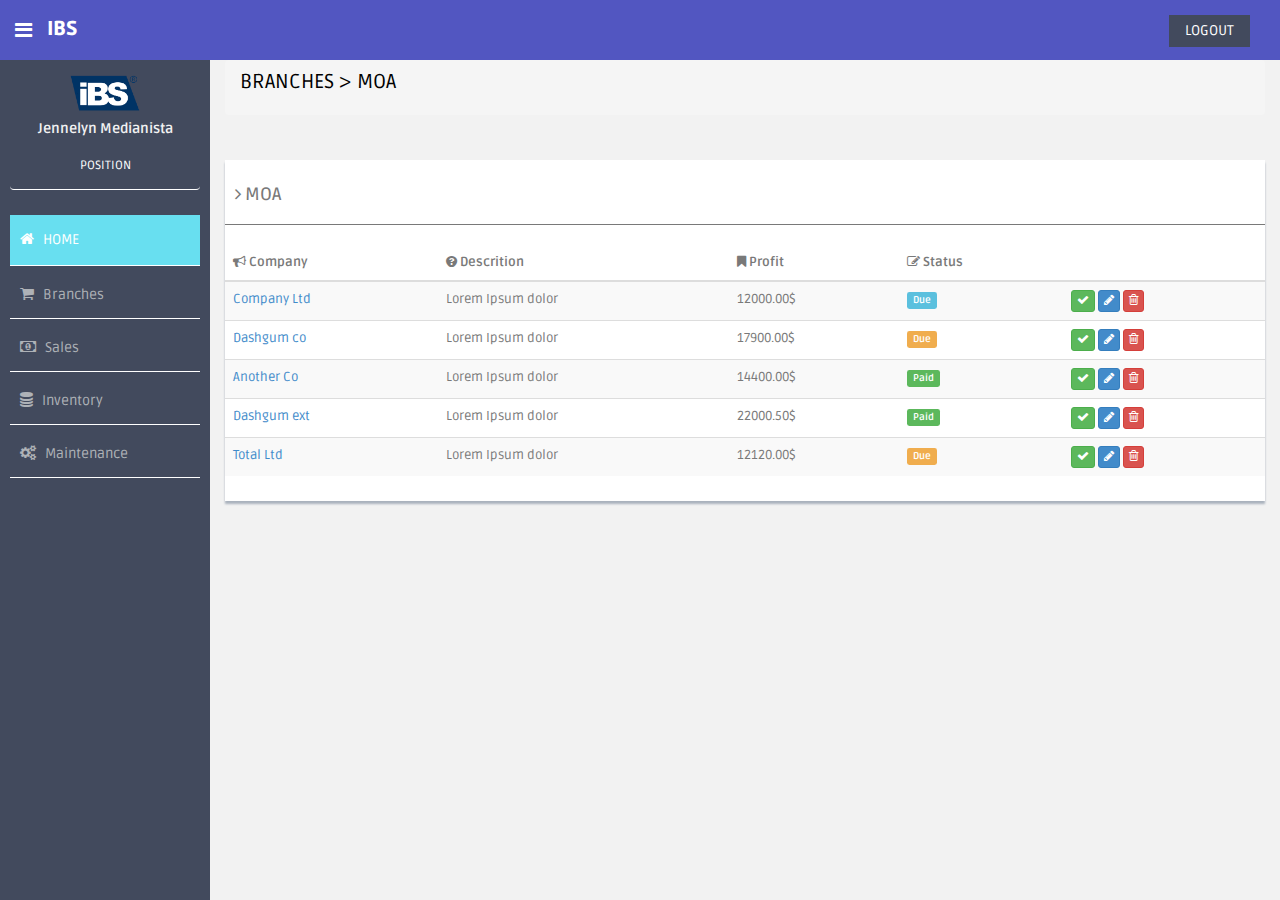
==== dashboard2/basic_table.html @ f33782b1 "branch" ====
<!DOCTYPE html>
<html lang="en">
  <head>
    <meta charset="utf-8">
    <meta name="viewport" content="width=device-width, initial-scale=1.0">
    <meta name="description" content="">
    <meta name="author" content="Dashboard">
    <meta name="keyword" content="Dashboard, Bootstrap, Admin, Template, Theme, Responsive, Fluid, Retina">

    <title>IBS</title>

    <!-- Bootstrap core CSS -->
    <link href="assets/css/bootstrap.css" rel="stylesheet">
    <!--external css-->
    <link href="assets/font-awesome/css/font-awesome.css" rel="stylesheet" />
        
    <!-- Custom styles for this template -->
    <link href="assets/css/style.css" rel="stylesheet">
    <link href="assets/css/style-responsive.css" rel="stylesheet">

    <!-- HTML5 shim and Respond.js IE8 support of HTML5 elements and media queries -->
    <!--[if lt IE 9]>
      <script src="https://oss.maxcdn.com/libs/html5shiv/3.7.0/html5shiv.js"></script>
      <script src="https://oss.maxcdn.com/libs/respond.js/1.4.2/respond.min.js"></script>
    <![endif]-->
  </head>

  <body>

  <section id="container" >
      <!-- **********************************************************************************************************************************************************
      TOP BAR CONTENT & NOTIFICATIONS
      *********************************************************************************************************************************************************** -->
      <!--header start-->
      <header class="header black-bg">
              <div class="sidebar-toggle-box">
                  <div class="fa fa-bars tooltips" data-placement="right" data-original-title="Navigation"></div>
              </div>
            <!--logo start-->
            <a href="index.html" class="logo"><b>IBS</b></a>
            <!--logo end-->
            <div class="top-menu">
              <ul class="nav pull-right top-menu">
                    <!--<li class="position"><p>POSITION</p></li> -->
                    <li><a class="logout" href="login.html">Logout</a></li>
              </ul>
            </div>
        </header>
      <!--header end-->
      
      <!-- **********************************************************************************************************************************************************
      MAIN SIDEBAR MENU
      *********************************************************************************************************************************************************** -->
      <!--sidebar start-->
     <aside>
          <div id="sidebar"  class="nav-collapse ">
              <!-- sidebar menu start-->
              <ul class="sidebar-menu" id="nav-accordion">
                  
                  <p class="centered"><a href="profile.html"><img src="assets/img/ui-ibs.png" width="70"></a></p>
                  <h5 class="centered">Jennelyn Medianista</h5>
                  <li class="position"><p>POSITION</p></li>
                  <li class="mt">
                      <a class="active" href="index.html" data-toggle="tooltip" title="Home" data-placement = "top"> 
                      <i class="fa fa-home"></i>
                          <span>HOME</span>
                      </a>
                  </li>
                    
                  <li class="sub-menu">
                      <a href="javascript:;" data-toggle="tooltip" title="See all your branches" data-placement = "top">
                          <i class="fa fa-shopping-cart"></i>
                          <span>Branches</span>
                      </a>
                      <ul class="sub">
                          <li><a  href="basic_table.html">MOA</a></li>
                          <li><a  href="#">MEGAMALL</a></li>
                          <li><a  href="#">GREEN BELT</a></li>
                      </ul>
                  </li>

                  <li class="sub-menu">
                      <a href="javascript:;" data-toggle="tooltip" title="Monitor your income" data-placement = "top">
                          <i class="fa fa-money"></i>
                          <span>Sales</span>
                      </a>
                      <ul class="sub">
                          <li><a  href="#">Monthly</a></li>
                          <li><a  href="#">Yearly</a></li>
                          <!--<li><a  href="#">Todo List</a></li> -->
                      </ul>
                  </li>
                  <li class="sub-menu">
                      <a href="javascript:;" data-toggle="tooltip" title="Monitor your stocks" data-placement = "top">
                          <i class="fa fa-database"></i>
                          <span>Inventory</span>
                      </a>
                      
                  </li>
                  <li class="sub-menu">
                      <a href="javascript:;" data-toggle="tooltip" title="Modify your account" data-placement = "top">
                          <i class="fa fa-cogs"></i>
                          <span>Maintenance</span>
                      </a>
                      <ul class="sub">
                          <li><a  href="#">User</a></li>
                      </ul>
                  </li> 
                  <!--<li class="sub-menu">
                      <a href="javascript:;" >
                          <i class="fa fa-th"></i>
                          <span>Data Tables</span>
                      </a>
                      <ul class="sub">
                          <li><a  href="basic_table.html">Basic Table</a></li>
                          <li><a  href="responsive_table.html">Responsive Table</a></li>
                      </ul>
                  </li>
                  <li class="sub-menu">
                      <a href="javascript:;" >
                          <i class=" fa fa-bar-chart-o"></i>
                          <span>Charts</span>
                      </a>
                      <ul class="sub">
                          <li><a  href="morris.html">Morris</a></li>
                          <li><a  href="chartjs.html">Chartjs</a></li>
                      </ul>
                  </li>-->

              </ul>
              <!-- sidebar menu end-->
          </div>
      </aside>
      <!--sidebar end-->
      
      <!-- **********************************************************************************************************************************************************
      MAIN CONTENT
      *********************************************************************************************************************************************************** -->
      <!--main content start-->
      <section id="main-content">
          <section class="wrapper">
          <div class="breadcrumb"> 
            <!--<h3><i class="fa fa-angle-right"></i> Branch<sub>MOA</sub> </h3>-->
             <p class="title">BRANCHES >  MOA</p>
          </div>
          	
				<div class="row">
				
	                  <!--<div class="col-md-12">
	                  	  <div class="content-panel">
	                  	  	  <h4><i class="fa fa-angle-right"></i> Basic Table</h4>
	                  	  	  <hr>
		                      <table class="table">
		                          <thead>
		                          <tr>
		                              <th>#</th>
		                              <th>First Name</th>
		                              <th>Last Name</th>
		                              <th>Username</th>
		                          </tr>
		                          </thead>
		                          <tbody>
		                          <tr>
		                              <td>1</td>
		                              <td>Mark</td>
		                              <td>Otto</td>
		                              <td>@mdo</td>
		                          </tr>
		                          <tr>
		                              <td>2</td>
		                              <td>Jacob</td>
		                              <td>Thornton</td>
		                              <td>@fat</td>
		                          </tr>
		                          <tr>
		                              <td>3</td>
		                              <td>Larry</td>
		                              <td>the Bird</td>
		                              <td>@twitter</td>
		                          </tr>
		                          </tbody>
		                      </table>
	                  	  </div>/content-panel 
	                  </div>--><!-- /col-md-12 -->
                  
	                  <!--<div class="col-md-12 mt">
	                  	<div class="content-panel">
	                          <table class="table table-hover">
	                  	  	  <h4><i class="fa fa-angle-right"></i> Hover Table</h4>
	                  	  	  <hr>
	                              <thead>
	                              <tr>
	                                  <th>#</th>
	                                  <th>First Name</th>
	                                  <th>Last Name</th>
	                                  <th>Username</th>
	                              </tr>
	                              </thead>
	                              <tbody>
	                              <tr>
	                                  <td>1</td>
	                                  <td>Mark</td>
	                                  <td>Otto</td>
	                                  <td>@mdo</td>
	                              </tr>
	                              <tr>
	                                  <td>2</td>
	                                  <td>Jacob</td>
	                                  <td>Thornton</td>
	                                  <td>@fat</td>
	                              </tr>
	                              <tr>
	                                  <td>3</td>
	                                  <td>Simon</td>
	                                  <td>Mosa</td>
	                                  <td>@twitter</td>
	                              </tr>
	                              </tbody>
	                          </table>
	                  	  </div>/content-panel 
	                  </div> --><!-- /col-md-12 -->
				</div><!-- row -->

              <div class="row mt">
                  <div class="col-md-12">
                      <div class="content-panel">
                          <table class="table table-striped table-advance table-hover">
	                  	  	  <h4><i class="fa fa-angle-right"></i> MOA</h4>
	                  	  	  <hr>
                              <thead>
                              <tr>
                                  <th><i class="fa fa-bullhorn"></i> Company</th>
                                  <th class="hidden-phone"><i class="fa fa-question-circle"></i> Descrition</th>
                                  <th><i class="fa fa-bookmark"></i> Profit</th>
                                  <th><i class=" fa fa-edit"></i> Status</th>
                                  <th></th>
                              </tr>
                              </thead>
                              <tbody>
                              <tr>
                                  <td><a href="basic_table.html#">Company Ltd</a></td>
                                  <td class="hidden-phone">Lorem Ipsum dolor</td>
                                  <td>12000.00$ </td>
                                  <td><span class="label label-info label-mini">Due</span></td>
                                  <td>
                                      <button class="btn btn-success btn-xs"><i class="fa fa-check"></i></button>
                                      <button class="btn btn-primary btn-xs"><i class="fa fa-pencil"></i></button>
                                      <button class="btn btn-danger btn-xs"><i class="fa fa-trash-o "></i></button>
                                  </td>
                              </tr>
                              <tr>
                                  <td>
                                      <a href="basic_table.html#">
                                          Dashgum co
                                      </a>
                                  </td>
                                  <td class="hidden-phone">Lorem Ipsum dolor</td>
                                  <td>17900.00$ </td>
                                  <td><span class="label label-warning label-mini">Due</span></td>
                                  <td>
                                      <button class="btn btn-success btn-xs"><i class="fa fa-check"></i></button>
                                      <button class="btn btn-primary btn-xs"><i class="fa fa-pencil"></i></button>
                                      <button class="btn btn-danger btn-xs"><i class="fa fa-trash-o "></i></button>
                                  </td>
                              </tr>
                              <tr>
                                  <td>
                                      <a href="basic_table.html#">
                                          Another Co
                                      </a>
                                  </td>
                                  <td class="hidden-phone">Lorem Ipsum dolor</td>
                                  <td>14400.00$ </td>
                                  <td><span class="label label-success label-mini">Paid</span></td>
                                  <td>
                                      <button class="btn btn-success btn-xs"><i class="fa fa-check"></i></button>
                                      <button class="btn btn-primary btn-xs"><i class="fa fa-pencil"></i></button>
                                      <button class="btn btn-danger btn-xs"><i class="fa fa-trash-o "></i></button>
                                  </td>
                              </tr>
                              <tr>
                                  <td>
                                      <a href="basic_table.html#">
                                          Dashgum ext
                                      </a>
                                  </td>
                                  <td class="hidden-phone">Lorem Ipsum dolor</td>
                                  <td>22000.50$ </td>
                                  <td><span class="label label-success label-mini">Paid</span></td>
                                  <td>
                                      <button class="btn btn-success btn-xs"><i class="fa fa-check"></i></button>
                                      <button class="btn btn-primary btn-xs"><i class="fa fa-pencil"></i></button>
                                      <button class="btn btn-danger btn-xs"><i class="fa fa-trash-o "></i></button>
                                  </td>
                              </tr>
                              <tr>
                                  <td><a href="basic_table.html#">Total Ltd</a></td>
                                  <td class="hidden-phone">Lorem Ipsum dolor</td>
                                  <td>12120.00$ </td>
                                  <td><span class="label label-warning label-mini">Due</span></td>
                                  <td>
                                      <button class="btn btn-success btn-xs"><i class="fa fa-check"></i></button>
                                      <button class="btn btn-primary btn-xs"><i class="fa fa-pencil"></i></button>
                                      <button class="btn btn-danger btn-xs"><i class="fa fa-trash-o "></i></button>
                                  </td>
                              </tr>
                              </tbody>
                          </table>
                      </div><!-- /content-panel -->
                  </div><!-- /col-md-12 -->
              </div><!-- /row -->

		</section><! --/wrapper -->
      </section><!-- /MAIN CONTENT -->

      <!--main content end-->
      <!--footer start-->
      <!--footer end-->
  </section>

    <!-- js placed at the end of the document so the pages load faster -->
    <script src="assets/js/jquery.js"></script>
    <script src="assets/js/bootstrap.min.js"></script>
    <script class="include" type="text/javascript" src="assets/js/jquery.dcjqaccordion.2.7.js"></script>
    <script src="assets/js/jquery.scrollTo.min.js"></script>
    <script src="assets/js/jquery.nicescroll.js" type="text/javascript"></script>


    <!--common script for all pages-->
    <script src="assets/js/common-scripts.js"></script>

    <!--script for this page-->
    
  <script>
      //custom select box

      $(function(){
          $('select.styled').customSelect();
      });

  </script>

  </body>
</html>
---- dashboard2/assets/css/style.css ----
/* Import fonts */
@import url(http://fonts.googleapis.com/css?family=Ruda:400,700,900);

/* BASIC THEME CONFIGURATION */
body {
    color: #797979;
	background: #f2f2f2;
    font-family: 'Ruda', sans-serif;
    padding: 0px !important;
    margin: 0px !important;
    font-size:13px;
}

ul li {
    list-style: none;
}

a, a:hover, a:focus {
    text-decoration: none;
    outline: none;
    /*color: #fff;*/
}
::selection {

    background: #5256C1;
    color: #fff;
}
::-moz-selection {
    background: #5256C1;
    color: #fff;
}

#container {
    width: 100%;
    height: 100%;
}

/* Bootstrap Modifications */
.modal-header {
	background: #5256C1;
}

.modal-title {
	color: white;
}

.modal-body{
    overflow: auto !important; 
    height: 400px;
}
.btn-round {
	border-radius: 20px;
	-webkit-border-radius: 20px;
}

.accordion-heading .accordion-toggle {
	display: block;
	cursor: pointer;
	border-top: 1px solid #F5F5F5;
	padding: 5px 0px;
	line-height: 28.75px;
	text-transform: uppercase;
	color: #1a1a1a;
	background-color: #ffffff;
	outline: none !important;
	text-decoration: none;
}	



/*Theme Backgrounds*/

.bg-theme {
	background-color: #68dff0;
}

.bg-theme02 {
	background-color: #ac92ec;
}

.bg-theme03 {
  background-color: #48cfad;
}

.bg-theme04 {
  background-color: #ed5565;
}
/*Theme Buttons*/

.btn-theme {
  color: #fff;
  background-color: #68dff0;
  border-color: #48bcb4;
}
.btn-theme:hover,
.btn-theme:focus,
.btn-theme:active,
.btn-theme.active,
.open .dropdown-toggle.btn-theme {
  color: #fff;
  background-color: #48bcb4;
  border-color: #48bcb4;
}

.btn-theme02 {
  color: #fff;
  background-color: #ac92ec;
  border-color: #967adc;
}
.btn-theme02:hover,
.btn-theme02:focus,
.btn-theme02:active,
.btn-theme02.active,
.open .dropdown-toggle.btn-theme02 {
  color: #fff;
  background-color: #967adc;
  border-color: #967adc;
}

.btn-theme03 {
  color: #fff;
  background-color: #48cfad;
  border-color: #37bc9b;
}
.btn-theme03:hover,
.btn-theme03:focus,
.btn-theme03:active,
.btn-theme03.active,
.open .dropdown-toggle.btn-theme03 {
  color: #fff;
  background-color: #37bc9b;
  border-color: #37bc9b;
}

.btn-theme04 {
  color: #fff;
  background-color: #ed5565;
  border-color: #da4453;
}
.btn-theme04:hover,
.btn-theme04:focus,
.btn-theme04:active,
.btn-theme04.active,
.open .dropdown-toggle.btn-theme04 {
  color: #fff;
  background-color: #da4453;
  border-color: #da4453;
}

.btn-clear-g {
	color: #48bcb4;
	background: transparent;
	border-color: #48bcb4;
}

.btn-clear-g:hover {
	color: white;
}

hr {
  margin-top: 20px;
  margin-bottom: 20px;
  border: 0;
  border-top: 1px solid #797979;
}



/*Helpers*/

.centered {
	text-align: center;
}

.goleft {
	text-align: left;
}

.goright {
	text-align: right;
}

.mt {
	margin-top: 25px;
}

.mb {
	margin-bottom: 25px;
}

.ml {
	margin-left: 5px;
	}

.no-padding {
	padding: 0 !important;
}

.no-margin {
	margin: 0 !important;
}

/*Exclusive Theme Colors Configuration*/

.label-theme {
	background-color: #68dff0;
}

.bg-theme {
	background-color: #68dff0;
}

ul.top-menu > li > .logout {
	color: #ffffff;
	font-size: 14px;
	border-radius: 0px;
	-webkit-border-radius: 0px;
	border: 1px solid #424A5D !important;
	padding: 5px 15px;
	margin-right: 15px;
	background: #424A5D;
	margin-top: 15px;
    text-transform: uppercase;
}


/*sidebar navigation*/

#sidebar {
    width: 210px;
    height: 100%;
    position: fixed;
    background: #424a5d;
}

#sidebar h5 {
	color: #f2f2f2;
	font-weight: 700;
}

#sidebar ul li {
    position: relative;
    border-bottom: 1px solid #fff;
}

#sidebar .sub-menu > .sub li  {
    padding-left: 32px;
}

#sidebar .sub-menu > .sub li:last-child {
    padding-bottom: 10px;
}

/*LEFT NAVIGATION ICON*/
.dcjq-icon {
    height:17px;
    width:17px;
    display:inline-block;
    background: url("../img/nav-expand.png") no-repeat top;
    border-radius:3px;
    -moz-border-radius:3px;
    -webkit-border-radius:3px;
    position:absolute;
    right:10px;
    top:15px;
}
.active .dcjq-icon {
    background: url("../img/nav-expand.png") no-repeat bottom;
    border-radius:3px;
    -moz-border-radius:3px;
    -webkit-border-radius:3px;
}
/*---*/

.nav-collapse.collapse {
    display: inline;
}

ul.sidebar-menu , ul.sidebar-menu li ul.sub{
    margin: -2px 0 0;
    padding: 0;
}

ul.sidebar-menu {
    margin-top: 75px;
}

#sidebar > ul > li > ul.sub {
    display: none;
}

#sidebar > ul > li.active > ul.sub, #sidebar > ul > li > ul.sub > li > a {
    display: block;
}

ul.sidebar-menu li ul.sub li{
    background: #424a5d;
    margin-bottom: 0;
    margin-left: 0;
    margin-right: 0;
}

ul.sidebar-menu li ul.sub li:last-child{
    border-radius: 0 0 4px 4px;
    -webkit-border-radius: 0 0 4px 4px;
}

ul.sidebar-menu li ul.sub li a {
    font-size: 14px;
    padding: 6px 0;
    line-height: 35px;
    height: 35px;
    -webkit-transition: all 0.3s ease;
    -moz-transition: all 0.3s ease;
    -o-transition: all 0.3s ease;
    -ms-transition: all 0.3s ease;
    transition: all 0.3s ease;
    color: #aeb2b7;
}

ul.sidebar-menu li ul.sub li a:hover {
	color: #fff;
	background: transparent;
}

ul.sidebar-menu li ul.sub li.active a {
    color: #68dff0;
    -webkit-transition: all 0.3s ease;
    -moz-transition: all 0.3s ease;
    -o-transition: all 0.3s ease;
    -ms-transition: all 0.3s ease;
    transition: all 0.3s ease;
    display: block;
}

ul.sidebar-menu li{
    /*line-height: 20px !important;*/
    margin-bottom: 5px;
    margin-left:10px;
    margin-right:10px;
}

ul.sidebar-menu li.sub-menu{
    line-height: 15px;
}

ul.sidebar-menu li a span{
    display: inline-block;
    font-size: 14px;
}

ul.sidebar-menu li a{
    color: #aeb2b7;
    text-decoration: none;
    display: block;
    padding: 15px 0 15px 10px;
    font-size: 12px;
    outline: none;
    -webkit-transition: all 0.3s ease;
    -moz-transition: all 0.3s ease;
    -o-transition: all 0.3s ease;
    -ms-transition: all 0.3s ease;
    transition: all 0.3s ease;
}

ul.sidebar-menu li a.active, ul.sidebar-menu li a:hover, ul.sidebar-menu li a:focus {
    background: #68dff0;
    color: #fff;
    display: block;

    -webkit-transition: all 0.3s ease;
    -moz-transition: all 0.3s ease;
    -o-transition: all 0.3s ease;
    -ms-transition: all 0.3s ease;
    transition: all 0.3s ease;
}


ul.sidebar-menu li a i {
    font-size: 15px;
    padding-right: 6px;
}

ul.sidebar-menu li a:hover i, ul.sidebar-menu li a:focus i {
    color: #fff;
}

ul.sidebar-menu li a.active i {
    color: #fff;
}


.mail-info, .mail-info:hover {
    margin: -3px 6px 0 0;
    font-size: 11px;
}

/* MAIN CONTENT CONFIGURATION */
#main-content {
    margin-left: 210px;
}

.header, .footer {
    min-height: 60px;
    padding: 0 15px;
}

.header {
    position: fixed;
    left: 0;
    right: 0;
    z-index: 1002;
}

.black-bg {
    background: #5256C1;
    border-bottom: 1px solid #5256C1;;
}

.wrapper {
    display: inline-block;
    margin-top: 60px;
    padding-left: 15px;
    padding-right: 15px;
    padding-bottom: 15px;
    padding-top: 0px;
    width: 100%;
}

a.logo {
    font-size: 20px;
    color: #ffffff;
    float: left;
    margin-top: 15px;
    text-transform: uppercase;
}

a.logo b {
    font-weight: 900;
}

a.logo:hover, a.logo:focus {
    text-decoration: none;
    outline: none;
}

a.logo span {
    color: #68dff0;
}


/*notification*/
#top_menu .nav > li, ul.top-menu > li {
    float: left;
}

.notify-row {
    float: left;
    margin-top: 15px;
    margin-left: 92px;
}

.notify-row .notification span.label {
    display: inline-block;
    height: 18px;
    width: 20px;
    padding: 5px;
}

ul.top-menu > li > a {
    color: #666666;
    font-size: 16px;
    border-radius: 4px;
    -webkit-border-radius: 4px;
    border:1px solid #666666 !important;
    padding: 2px 6px;
    margin-right: 15px;
}

/*ul.top-menu > li > a:hover, ul.top-menu > li > a:focus {
    border:1px solid #b6b6b6 !important;
    background-color: transparent !important;
    border-color: #b6b6b6 !important;
    text-decoration: none;
    border-radius: 0px;
    -webkit-border-radius: 0px;
    color: #b6b6b6 !important;
}*/

.notify-row .badge {
    position: absolute;
    right: -10px;
    top: -10px;
    z-index: 100;
}

.dropdown-menu.extended {
    max-width: 300px !important;
    min-width: 160px !important;
    top: 42px;
    width: 235px !important;
    padding: 0;
    box-shadow: 0 2px 5px rgba(0, 0, 0, 0.176) !important;
    border: none !important;
    border-radius: 4px;
    -webkit-border-radius: 4px;
}

@media screen and (-webkit-min-device-pixel-ratio:0) {
    /* Safari and Chrome */
    .dropdown-menu.extended  {
        box-shadow: 0 2px 8px rgba(0, 0, 0, 0.176) !important;
    };
    }

.dropdown-menu.extended li p {
    background-color: #F1F2F7;
    color: #666666;
    margin: 0;
    padding: 10px;
    border-radius: 4px 4px 0px 0px;
    -webkit-border-radius: 4px 4px 0px 0px;
}

.dropdown-menu.extended li p.green {
    background-color: #68dff0;
    color: #fff;
}

.dropdown-menu.extended li p.yellow {
    background-color: #fcb322;
    color: #fff;
}

.dropdown-menu.extended li a {
    border-bottom: 1px solid #EBEBEB !important;
    font-size: 12px;
    list-style: none;
}

.dropdown-menu.extended li a {
    padding: 15px 10px !important;
    width: 100%;
    display: inline-block;
}

.dropdown-menu.extended li a:hover {
    background-color: #F7F8F9 !important;
    color: #2E2E2E;
}

.dropdown-menu.tasks-bar .task-info .desc {
    font-size: 13px;
    font-weight: normal;
}

.dropdown-menu.tasks-bar .task-info .percent {
    display: inline-block;
    float: right;
    font-size: 13px;
    font-weight: 600;
    padding-left: 10px;
    margin-top: -4px;
}

.dropdown-menu.extended .progress {
    margin-bottom: 0 !important;
    height: 10px;
}

.dropdown-menu.inbox li a .photo img {
    border-radius: 2px 2px 2px 2px;
    float: left;
    height: 40px;
    margin-right: 4px;
    width: 40px;
}

.dropdown-menu.inbox li a .subject {
    display: block;
}

.dropdown-menu.inbox li a .subject .from {
    font-size: 12px;
    font-weight: 600;
}

.dropdown-menu.inbox li a .subject .time {
    font-size: 11px;
    font-style: italic;
    font-weight: bold;
    position: absolute;
    right: 5px;
}

.dropdown-menu.inbox li a .message {
    display: block !important;
    font-size: 11px;
}

.top-nav  {
    margin-top: 7px;
}

.top-nav ul.top-menu > li .dropdown-menu.logout {
    width: 268px !important;

}

.top-nav li.dropdown .dropdown-menu {
    float: right;
    right: 0;
    left: auto;
}

.dropdown-menu.extended.logout > li {
    float: left;
    text-align: center;
    width: 33.3%;
}

.dropdown-menu.extended.logout > li:last-child {
    float: left;
    text-align: center;
    width: 100%;
    background: #a9d96c;
    border-radius: 0 0 3px 3px;
}

.dropdown-menu.extended.logout > li:last-child > a, .dropdown-menu.extended.logout > li:last-child > a:hover {
    color: #fff;
    border-bottom: none !important;
    text-transform: uppercase;
}

.dropdown-menu.extended.logout > li:last-child > a:hover > i{
    color: #fff;
}

.dropdown-menu.extended.logout > li > a {
    color: #a4abbb;
    border-bottom: none !important;
}

.full-width .dropdown-menu.extended.logout > li > a:hover {
    background: none !important;
    color: #50c8ea !important;
}

.dropdown-menu.extended.logout > li > a:hover {
    background: none !important;
}

.dropdown-menu.extended.logout > li > a:hover i {
    color: #50c8ea;
}

.dropdown-menu.extended.logout > li > a i {
    font-size: 17px;
}

.dropdown-menu.extended.logout > li > a > i {
    display: block;
}

.top-nav ul.top-menu > li > a {
    border: 1px solid #eeeeee;
    border-radius: 4px;
    -webkit-border-radius: 4px;
    padding: 6px;
    background: none;
    margin-right: 0;
}
.top-nav ul.top-menu > li {
    margin-left: 10px;
}

.top-nav ul.top-menu > li > a:hover, .top-nav ul.top-menu > li > a:focus {
    border:1px solid #F1F2F7;
    background: #F1F2F7;

}

.top-nav .dropdown-menu.extended.logout {
    top: 50px;
}

.top-nav .nav .caret {
    border-bottom-color: #A4AABA;
    border-top-color: #A4AABA;
}
.top-nav ul.top-menu > li > a:hover .caret {
    border-bottom-color: #000;
    border-top-color: #000;
}

.log-arrow-up {
    background: url("../img/arrow-up.png") no-repeat;
    width: 20px;
    height: 11px;
    position: absolute;
    right: 20px;
    top: -10px;
}

/*----*/

.notify-arrow {
    border-style: solid;
    border-width: 0 9px 9px;
    height: 0;
    margin-top: 0;
    opacity: 0;
    position: absolute;
    left: 7px;
    top: -18px;
    transition: all 0.25s ease 0s;
    width: 0;
    z-index: 10;
    margin-top: 10px;
    opacity: 1;
}

.notify-arrow-yellow {
    border-color: transparent transparent #FCB322;
    border-bottom-color: #FCB322 !important;
    border-top-color: #FCB322 !important;
}
.notify-arrow-green {
    border-color: transparent transparent #68dff0;
    border-bottom-color: #68dff0 !important;
    border-top-color: #68dff0 !important;
}



/*--sidebar toggle---*/

.sidebar-toggle-box {
    float: left;
    padding-right: 15px;
    margin-top: 20px;
}

.sidebar-toggle-box .fa-bars {
    cursor: pointer;
    display: inline-block;
    font-size: 20px;
    color: white;
}


.sidebar-closed > #sidebar > ul {
    display: none;
}

.sidebar-closed #main-content {
    margin-left: 0px;
}

.sidebar-closed #sidebar {
    margin-left: -180px;
}


/* Dash Side */

.ds {
	background: #ffffff;
	padding-top: 20px;
}

.ds h4 {
	font-size: 14px;
	font-weight: 700;
}

.ds h3 {
	color: #ffffff;
	font-size: 16px;
	padding: 0 10px;
	line-height: 60px;
	height: 60px;
	margin: 0;
	background: #ff865c;
	text-align: center;
}

.ds i {
	font-size: 12px;
	line-height: 16px;
}

.ds .desc {
	border-bottom: 1px solid #eaeaea;
	display: inline-block;
	padding: 15px 0;
	width: 100%;
}

.ds .desc:hover {
	background: #f2f2f2;
}

.ds .thumb {
	width: 30px;
	margin: 0 10px 0 20px;
	display: block;
	float: left;
}

.ds .details {
	width: 170px;
	float: left;
}

.ds > .desc p {
	font-size: 11px;
}

.ds p > muted {
	font-size: 9px;
	text-transform: uppercase;
	font-style: italic;
	color: #666666
}

.ds a {
	color: #68dff0;
}

/* LINE ICONS CONFIGURATION */

.mtbox {
	margin-top: 80px;
	margin-bottom: 40px;
}

.box1 {
	padding: 15px;
	text-align: center;
	color: #989898;
	border-bottom: 1px solid #989898;
}

.box1 span {
	font-size: 50px;

}

.box1 h3 {
	text-align: center;
}


.box0:hover .box1 {
	border-bottom: 1px solid #ffffff;
}

.box0 p {
	text-align: center;
	font-size: 12px;
	color: #f2f2f2;
}

.box0:hover p {
	color: #ff865c;
    text-transform: uppercase;
}

.box0:hover {
	background: #ffffff;
	box-shadow: 0 2px 1px rgba(0, 0, 0, 0.2);
}

/* MAIN CHART CONFIGURATION */
.main-chart {
	padding-top: 20px;
}

.mleft {
}

.border-head h3 {
    margin-top: 20px;
    margin-bottom: 20px;
	margin-left: 15px;	
    padding-bottom: 5px;
    font-weight: normal;
    font-size: 48px;
    display: inline-block;
    width: 100%;
    font-weight: 700;
    color: #989898;
}

.custom-bar-chart {
    height: 290px;
    margin-top: 20px;
    margin-left: 50px;
    position: relative;
    border-bottom: 1px solid #c9cdd7;
}

.custom-bar-chart .bar {
    height: 100%;
    position: relative;
    width: 6%;
    margin: 0px 4%;
    float: left;
    text-align: center;
    z-index: 10;
}

.custom-bar-chart .bar .title {
    position: absolute;
    bottom: -30px;
    width: 100%;
    text-align: center;
    font-size: 11px;
}

.custom-bar-chart .bar .value {
    position: absolute;
    bottom: 0;
    background: #ff865c;
    color: #68dff0;
    width: 100%;
    -webkit-border-radius: 5px 5px 0 0;
    -moz-border-radius: 5px 5px 0 0;
    border-radius: 5px 5px 0 0;
    -webkit-transition: all .3s ease;
    -moz-transition: all .3s ease;
    -ms-transition: all .3s ease;
    -o-transition: all .3s ease;
    transition: all .3s ease;
}



.custom-bar-chart .bar .value:hover {
    background: #2f2f2f;
    color: #fff;
}

.y-axis {
    color: #555555;
    position: absolute;
    text-align: left;
    width: 100%;
    font-size: 12px;
}

.y-axis li {
    border-top: 1px dashed #dbdce0;
    display: block;
    height: 58px;
    width: 100%;
}

.y-axis li:last-child {
    border-top: none;
}

.y-axis li span {
    display: block;
    margin: -10px 0 0 -60px;
    padding: 0 10px;
    width: 40px;
}


/*Donut Chart Main Page Conf*/
.donut-main {
	display: block;
	text-align: center;
}

.donut-main h4 {
	font-weight: 700;
	font-size: 16px;
}

/* *************************************************************************************
PANELS CONFIGURATIONS
*************************************************************************************** */

/*Panel Size*/

.pn {
	height: 250px;
	box-shadow: 0 2px 1px rgba(0, 0, 0, 0.2);
}

.pn:hover {
	box-shadow: 2px 3px 2px rgba(0, 0, 0, 0.3);
	
}

/*Grey Panel*/

.grey-panel {
	text-align: center;
	background: #dfdfe1;
}
.grey-panel .grey-header {
	background: #ccd1d9;
	padding: 3px;
	margin-bottom: 15px;
}
.grey-panel h5 {
	font-weight: 200;
	margin-top: 10px;
}
.grey-panel p {
	margin-left: 5px;
}
/* Specific Conf for Donut Charts*/
.donut-chart p {
	margin-top: 5px;
	font-weight: 700;
	margin-left: 15px;
}
.donut-chart h2 {
	font-weight: 900;
	color: #FF6B6B;
	font-size: 38px;
}

/* Dark Blue*/

.darkblue-panel {
	text-align: center;
	background: #444c57;
}
.darkblue-panel .darkblue-header {
	background: transparent;
	padding: 3px;
	margin-bottom: 15px;
}
.darkblue-panel h1 {
	color: #f2f2f2;
}
.darkblue-panel h5 {
	font-weight: 200;
	margin-top: 10px;
	color: white;
}
.darkblue-panel footer {
	color: white;
}
.darkblue-panel footer h5 {
	margin-left:10px; 
	margin-right: 10px;
	font-weight: 700;
}

/*Green Panel*/
.green-panel {
	text-align: center;
	background: #68dff0;
}
.green-panel .green-header {
	background: #43b1a9;
	padding: 3px;
	margin-bottom: 15px;
}
.green-panel h5 {
	color: white;
	font-weight: 200;
	margin-top: 10px;
}
.green-panel h3 {
	color: white;
	font-weight: 100;
}
.green-panel p {
	color: white;
}

/*White Panel */
.white-panel {
	text-align: center;
	background: #ffffff;
	color: #ccd1d9;
}

.white-panel p {
	margin-top: 5px;
	font-weight: 700;
	margin-left: 15px;
}
.white-panel .white-header {
	background:#AFAF91;
	padding: 3px;
	margin-bottom: 15px;
	color: #fff;
}
.white-panel .small {
	font-size: 10px;
	color: #ccd1d9;
}

.white-panel i {
	color: #68dff0;
	padding-right: 4px;
	font-size: 14px;
}

/*STOCK CARD Panel*/
.card {
  background: white;
  box-shadow: 0 2px 1px rgba(0, 0, 0, 0.2);
  margin-bottom: 1em; 
  height: 250px;
}
.stock .stock-chart {
  background: #00c5de;
}
.stock .stock-chart #chart {
    height: 10.7em;
    background: url(http://i.imgbox.com/abmuNQx2) center bottom no-repeat; 
}    
.stock .current-price {
  background: #1d2122;
  padding: 10px; 
}
.stock .current-price .info abbr {
    display: block;
    color: #f8f8f8;
    font-size: 1.5em;
    font-weight: 600;
    margin-top: 0.18em;
}
.stock .current-price .changes {
    text-align: right; 
}
.stock .changes .up {
	color: #4fd98b
}
.stock .current-price .changes .value {
      font-size: 1.8em;
      font-weight: 700; 
}
.stock .summary {
    color: #2f2f2f;
    display: block;
    background: #f2f2f2;
    padding: 10px;
	text-align: center;
}
.stock .summary strong {
	font-weight: 900;
	font-size: 14px;
}

/*Content Panel*/
.content-panel {
	background: #ffffff;
	box-shadow: 0px 3px 2px #aab2bd;
	padding-top: 15px;
	padding-bottom: 5px;
}
.content-panel h4 {
	margin-left: 10px;
}

/*WEATHER PANELS*/

/* Weather 1 */
.weather {
	background: url(../img/weather.jpg) no-repeat center top;
	text-align: center;
	background-position: center center;
}
.weather i {
	color: white;
	margin-top: 45px;
}
.weather h2 {
	color: white;
	font-weight: 900;
}
.weather h4 {
	color: white;
	font-weight: 900;
	letter-spacing: 1px;
}

/* Weather 2 */
.weather-2 {
	background: #e9f0f4;
}
.weather-2 .weather-2-header {
	background: #54bae6;
	padding-top: 5px;
	margin-bottom: 5px;
}
.weather-2 .weather-2-header p {
	color: white;
	margin-left: 5px;
	margin-right: 5px;
}
.weather-2 .weather-2-header p small {
	font-size: 10px;
}
.weather-2 .data {
	margin-right: 10px;
	margin-left: 10px;
	color: #272b34;
}
.weather-2 .data h5 {
	margin-top: 0px;
	font-weight: lighter;
}
.weather-2 .data h1{
	margin-top: 2px;
}

/* Weather 3 */
.weather-3 {
	background: #ffcf00;
}

.weather-3 i {
	color: white;
	margin-top: 30px;
	font-size: 70px;
}
.weather-3 h1 {
	margin-top: 10px;
	color: white;
	font-weight: 900;
}
.weather-3 .info {
	background: #f2f2f2;
}
.weather-3 .info i {
	font-size: 15px;
	color: #c2c2c2;
	margin-bottom: 0px;
	margin-top: 10px;
}
.weather-3 .info h3 {
	font-weight: 900;
	margin-bottom: 0px;
}
.weather-3 .info p {
	margin-left: 10px;
	margin-right: 10px;
	margin-bottom: 16px;
	color: #c2c2c2;
	font-size: 15px;
	font-weight: 700;
}


/*Twitter Panel*/
.twitter-panel {
	background: #4fc1e9;
	text-align: center;
}
.twitter-panel i {
	color: white;
	margin-top: 40px;
}
.twitter-panel p {
	color: #f5f5f5;
	margin: 10px;
}
.twitter-panel .user {
	color: white;
	font-weight: 900;
}


/* Instagram Panel*/
.instagram-panel {
	background: url(../img/instagram.jpg) no-repeat center top;
	text-align: center;
	background-position: center center;
}
.instagram-panel i {
	color: white;
	margin-top: 35px;
}
.instagram-panel p {
	margin: 5px;
	color: white;
}

/* Product Panel */
.product-panel {
	background: #dadad2;
	text-align: center;
	padding-top: 50px;
	height: 100%;
}

/* Product Panel 2*/
.product-panel-2 {
	background: #dadad2;
	text-align: center;
}
.product-panel-2 .badge {
	position: absolute;
	top: 20px;
	left: 35px;
}
.badge-hot {
	background: #ed5565;
	width: 70px;
	height: 70px;
	line-height: 70px;
	font-size: 18px;
	color: #fff;
	text-align: center;
	border-radius: 100%;
}

/* Soptify Panel */
#spotify {
	background: url(../img/lorde.jpg) no-repeat center top;
	margin-top: -15px;
	background-attachment: relative;
	background-position: center center;
	min-height: 220px;
	width: 100%;
    -webkit-background-size: 100%;
    -moz-background-size: 100%;
    -o-background-size: 100%;
    background-size: 100%;
    -webkit-background-size: cover;
    -moz-background-size: cover;
    -o-background-size: cover;
    background-size: cover;
}
#spotify .btn-clear-g {
	top: 15%;
	right: 10px;
	position: absolute;
	margin-top: 5px;
}
#spotify .sp-title {
	bottom: 15%;
	left: 25px;
	position: absolute;
	color: #efefef;
}
#spotify .sp-title h3 {
	font-weight: 900;
}
#spotify .play{
	bottom: 18%;
	right: 25px;
	position: absolute;
	color: #efefef;
	font-size: 20px
}
.followers {
	margin-left: 5px;
	margin-top: 5px;
}

/* BLOG PANEL */
#blog-bg {
	background: url(../img/blog-bg.jpg) no-repeat center top;
	margin-top: -15px;
	background-attachment: relative;
	background-position: center center;
	min-height: 150px;
	width: 100%;
    -webkit-background-size: 100%;
    -moz-background-size: 100%;
    -o-background-size: 100%;
    background-size: 100%;
    -webkit-background-size: cover;
    -moz-background-size: cover;
    -o-background-size: cover;
    background-size: cover;
}
#blog-bg .badge {
	position: absolute;
	top: 20px;
	left: 35px;
}
.badge-popular {
	background: #3498db;
	width: 70px;
	height: 70px;
	line-height: 70px;
	font-size: 13px;
	color: #fff;
	text-align: center;
	border-radius: 100%;
}
.blog-title {
	background: rgba(0,0,0,0.5);
	bottom: 100px;
	padding: 6px;
	color: white;
	font-weight: 700;
	position: absolute;
	display: block;
	width: 120px;
}
.blog-text {
	margin-left: 8px;
	margin-right: 8px;
	margin-top: 15px;
	font-size: 12px;
}

/* Calendar Configuration */
#calendar {
	color: white;
	padding: 0px !important;
}
.calendar-month-header {
	background: #43b1a9;
}

/* TODO PANEL */
.steps{
  display: block;
}
.steps input[type=checkbox] {
  display: none;
}
.steps input[type=submit]{
  background: #f1783c;
  border: none;
  padding: 0px;
  margin: 0 auto;
  width: 100%;
  height: 55px;
  color: white;
  text-transform: uppercase;
  font-weight: 900;
  font-size: 11px;
  letter-spacing: 1px;
  cursor: pointer;
  transition: background 0.5s ease
}
.steps input[type=submit]:hover{
  background: #8fde9c;
}
.steps label{
  background: #393D40;
  height: 65px;
  line-height: 65px;
  width: 100%;
  display: block;
  border-bottom: 1px solid #44494e;
  color: #889199;
  text-transform: uppercase;
  font-weight: 900;
  font-size: 11px;
  letter-spacing: 1px;
  text-indent: 52px;
  cursor: pointer;
  transition: all 0.7s ease;
  margin: 0px;
}
.steps label:before{
  content:"";
  width: 12px;
  height: 12px;
  display: block;
  position: absolute;
  margin: 26px 0px 0px 18px;
  border-radius: 100%;
  transition: border 0.7s ease
}
.steps label:hover{
  background: #2B2E30;
  color: #46b7e5
}
.steps label:hover:before{
  border: 1px solid #46b7e5;
}
#op1:checked ~ label[for=op1]:before,
#op2:checked ~ label[for=op2]:before,
#op3:checked ~ label[for=op3]:before{
  border: 2px solid #96c93c;
  background: url('[data-uri]') no-repeat center center;
}

/* PROFILE PANELS */
/* Profile 01*/
#profile-01 {
	background: url(../img/profile-01.jpg) no-repeat center top;
	margin-top: -15px;
	background-attachment: relative;
	background-position: center center;
	min-height: 150px;
	width: 100%;
    -webkit-background-size: 100%;
    -moz-background-size: 100%;
    -o-background-size: 100%;
    background-size: 100%;
    -webkit-background-size: cover;
    -moz-background-size: cover;
    -o-background-size: cover;
    background-size: cover;
}
#profile-01 h3 {
	color: white;
	padding-top: 50px;
	margin: 0px;
	text-align: center;
}
#profile-01 h6 {
	color: white;
	text-align: center;
	margin-bottom: 0px;
	font-weight: 900;
}
.profile-01 {
	background: #68dff0;
	height: 50px;
}
.profile-01:hover {
	background: #2f2f2f;
  -webkit-transition: background-color 0.6s;
  -moz-transition: background-color 0.6s;
  -o-transition: background-color 0.6s;
  transition: background-color 0.6s;
  cursor: pointer;
}
.profile-01 p {
	color: white;
	padding-top: 15px;
	font-weight: 400;
	font-size: 15px;
}

/* Profile 02*/
#profile-02 {
	background: url(../img/profile-02.jpg) no-repeat center top;
	margin-top: -15px;
	background-attachment: relative;
	background-position: center center;
	min-height: 200px;
	width: 100%;
    -webkit-background-size: 100%;
    -moz-background-size: 100%;
    -o-background-size: 100%;
    background-size: 100%;
    -webkit-background-size: cover;
    -moz-background-size: cover;
    -o-background-size: cover;
    background-size: cover;
}
#profile-02 .user {
	padding-top: 40px;
	text-align: center;
}
#profile-02 h4 {
	color: white;
	margin:0px;
	padding-top: 8px;
}
.pr2-social a {
	color: #cdcdcd;
}
.pr2-social a:hover {
	color: #68dff0;
}
.pr2-social i {
	margin-top: 15px;
	margin-right: 12px;
	font-size: 20px;
}


/*spark line*/
.chart {
    display: inline-block;
    text-align: center;
    width: 100%;
}
.chart .heading {
    text-align: left;
}
.chart .heading span {
    display: block;
}
.panel.green-chart .chart-tittle {
    font-size: 16px;
    padding: 15px;
    display: inline-block;
    font-weight:normal;
    background: #99c262;
    width: 100%;
    -webkit-border-radius: 0px 0px 4px 4px;
    border-radius: 0px 0px 4px 4px;
}
#barchart {
    margin-bottom: -15px;
    display: inline-block;
}
.panel.green-chart .chart-tittle .value {
    float: right;
    color: #c0f080;
}
.panel.green-chart {
    background: #a9d96c;
    color: #fff;
}
.panel.terques-chart {
    background: transparent;
    color: #797979;
}
.panel.terques-chart .chart-tittle .value {
    float: right;
    color: #fff;
}
.panel.terques-chart .chart-tittle .value a {
    color: #2f2f2f;
    font-size: 12px;
}
.panel.terques-chart .chart-tittle .value a:hover, .panel.terques-chart .chart-tittle .value a.active {
    color: #68dff0;
    font-size: 12px;
}
.panel.terques-chart .chart-tittle {
    font-size: 16px;
    padding: 15px;
    display: inline-block;
    font-weight:normal;
    background: #39b7ac;
    width: 100%;
    -webkit-border-radius: 0px 0px 4px 4px;
    border-radius: 0px 0px 4px 4px;
}
.inline-block {
    display: inline-block;
}

/* showcase background */
.showback {
	background: #ffffff;
	padding: 15px;
	margin-bottom: 15px;
	box-shadow: 0px 3px 2px #aab2bd;
}



/* Calendar Events - Calendar.html*/
.external-event {
	cursor: move;
	display: inline-block !important;
	margin-bottom: 7px !important;
	margin-right: 7px !important;
	padding: 10px;
}

.drop-after {
	padding-top: 15px;
	margin-top: 15px;
	border-top: 1px solid #ccc;
}

.fc-state-default, .fc-state-default .fc-button-inner {
	background: #f2f2f2;
}

.fc-state-active .fc-button-inner {
	background: #FFFFFF;
}

/* Gallery Configuration */
.photo-wrapper {
  display: block;
  position: relative;
  overflow: hidden;
  background-color: #68dff0;
  -webkit-transition: background-color 0.4s;
  -moz-transition: background-color 0.4s;
  -o-transition: background-color 0.4s;
  transition: background-color 0.4s;
}
.project .overlay {
  position: absolute;
  text-align: center;
  color: #fff;
  opacity: 0;
  filter: alpha(opacity=0);
  -webkit-transition: opacity 0.4s;
  -moz-transition: opacity 0.4s;
  -o-transition: opacity 0.4s;
  transition: opacity 0.4s;
  
}

.project:hover .photo-wrapper {
  background-color: #68dff0;
	background-image:url(../img/zoom.png);
	background-repeat:no-repeat;
	background-position:center;
	top: 0;
	bottom: 0;
	left: 0;
	right: 0;
	position: relative;
}
.project:hover .photo {
  opacity: 10;
  filter: alpha(opacity=4000);
  opacity: 0.1;
  filter: alpha(opacity=40);
}
.project:hover .overlay {
  opacity: 100;
  filter: alpha(opacity=10000);
  opacity: 1;
  filter: alpha(opacity=100);
}



/* EZ Checklist */
.ez-checkbox {
	margin-right: 5px;
}

.ez-checkbox, .ez-radio {
	height: 20px;
	width: 20px;
}

.brand-highlight {
background: #fffbcc !important;
}


/* FORMS CONFIGURATION */
.form-panel {
	background: #ffffff;
	margin: 10px;
	padding: 10px;
	box-shadow: 0px 3px 2px #aab2bd;
	text-align: left;
}

label {
	font-weight: 400;
}

.form-horizontal.style-form .form-group {
	border-bottom: 1px solid #eff2f7;
	padding-bottom: 15px;
	margin-bottom: 15px;
}

.round-form {
	border-radius: 500px;
	-webkit-border-radius: 500px;
}

@media (min-width: 768px) {
		.form-horizontal .control-label {
		text-align: left;
	}
}

#focusedInput {
	border: 1px solid #ed5565;
	box-shadow: none;
}

.add-on {
	float: right;
	margin-top: -37px;
	padding: 3px;
	text-align: center;
}

.add-on .btn {
	height: 34px;
}

/* TOGGLE CONFIGURATION */
.has-switch {
    border-radius: 30px;
    -webkit-border-radius: 30px;
    display: inline-block;
    cursor: pointer;
    line-height: 1.231;
    overflow: hidden;
    position: relative;
    text-align: left;
    width: 80px;
    -webkit-mask: url('../img/mask.png') 0 0 no-repeat;
    mask: url('../img/mask.png') 0 0 no-repeat;
    -webkit-user-select: none;
    -moz-user-select: none;
    -ms-user-select: none;
    -o-user-select: none;
    user-select: none;
}
.has-switch.deactivate {
    opacity: 0.5;
    filter: alpha(opacity=50);
    cursor: default !important;
}
.has-switch.deactivate label,
.has-switch.deactivate span {
    cursor: default !important;
}
.has-switch > div {
    width: 162%;
    position: relative;
    top: 0;
}
.has-switch > div.switch-animate {
    -webkit-transition: left 0.25s ease-out;
    -moz-transition: left 0.25s ease-out;
    -o-transition: left 0.25s ease-out;
    transition: left 0.25s ease-out;
    -webkit-backface-visibility: hidden;
}
.has-switch > div.switch-off {
    left: -63%;
}
.has-switch > div.switch-off label {
    background-color: #7f8c9a;
    border-color: #bdc3c7;
    -webkit-box-shadow: -1px 0 0 rgba(255, 255, 255, 0.5);
    -moz-box-shadow: -1px 0 0 rgba(255, 255, 255, 0.5);
    box-shadow: -1px 0 0 rgba(255, 255, 255, 0.5);
}
.has-switch > div.switch-on {
    left: 0%;
}
.has-switch > div.switch-on label {
    background-color: #41cac0;
}
.has-switch input[type=checkbox] {
    display: none;
}
.has-switch span {
    cursor: pointer;
    font-size: 14.994px;
    font-weight: 700;
    float: left;
    height: 29px;
    line-height: 19px;
    margin: 0;
    padding-bottom: 6px;
    padding-top: 5px;
    position: relative;
    text-align: center;
    width: 50%;
    z-index: 1;
    -webkit-box-sizing: border-box;
    -moz-box-sizing: border-box;
    box-sizing: border-box;
    -webkit-transition: 0.25s ease-out;
    -moz-transition: 0.25s ease-out;
    -o-transition: 0.25s ease-out;
    transition: 0.25s ease-out;
    -webkit-backface-visibility: hidden;
}
.has-switch span.switch-left {
    border-radius: 30px 0 0 30px;
    background-color: #2A3542;
    color: #41cac0;
    border-left: 1px solid transparent;
}
.has-switch span.switch-right {
    border-radius: 0 30px 30px 0;
    background-color: #bdc3c7;
    color: #ffffff;
    text-indent: 7px;
}
.has-switch span.switch-right [class*="fui-"] {
    text-indent: 0;
}
.has-switch label {
    border: 4px solid #2A3542;
    border-radius: 50%;
    -webkit-border-radius: 50%;
    float: left;
    height: 29px;
    margin: 0 -21px 0 -14px;
    padding: 0;
    position: relative;
    vertical-align: middle;
    width: 29px;
    z-index: 100;
    -webkit-transition: 0.25s ease-out;
    -moz-transition: 0.25s ease-out;
    -o-transition: 0.25s ease-out;
    transition: 0.25s ease-out;
    -webkit-backface-visibility: hidden;
}
.switch-square {
    border-radius: 6px;
    -webkit-border-radius: 6px;
    -webkit-mask: url('../img/mask.png') 0 0 no-repeat;
    mask: url('../img/mask.png') 0 0 no-repeat;
}
.switch-square > div.switch-off label {
    border-color: #7f8c9a;
    border-radius: 6px 0 0 6px;
}
.switch-square span.switch-left {
    border-radius: 6px 0 0 6px;
}
.switch-square span.switch-left [class*="fui-"] {
    text-indent: -10px;
}
.switch-square span.switch-right {
    border-radius: 0 6px 6px 0;
}
.switch-square span.switch-right [class*="fui-"] {
    text-indent: 5px;
}
.switch-square label {
    border-radius: 0 6px 6px 0;
    border-color: #41cac0;
}



/*LOGIN CONFIGURATION PAGE*/
.form-login {
	max-width: 330px;
	margin: 100px auto 0;
	background: #fff;
	border-radius: 5px;
	-webkit-border-radius: 5px;
}

.form-login h2.form-login-heading {
	margin: 0;
	padding: 25px 20px;
	text-align: center;
	background: #68dff0;
	border-radius: 5px 5px 0 0;
	-webkit-border-radius: 5px 5px 0 0;
	color: #fff;
	font-size: 20px;
	text-transform: uppercase;
	font-weight: 300;
}
.login-wrap {
	padding: 20px;
}
.login-wrap .registration {
	text-align: center;
}
.login-social-link {
	display: block;
	margin-top: 20px;
	margin-bottom: 15px;
}


/*LOCK SCREEN CONF*/
#showtime {
	width: 100%;
	color: #fff;
	font-size: 90px;
	margin-bottom: 30px;
	margin-top: 250px;
	display: inline-block;
	text-align: center;
	font-weight: 400;
}

.lock-screen {
	text-align: center;
}

.lock-screen a {
	color: white;
}

.lock-screen a:hover {
	color: #48cfad
}

.lock-screen i {
	font-size: 60px;
}

.lock-screen .modal-content {
	position: relative;
	background-color: #f2f2f2;
	background-clip: padding-box;
	border: 1px solid #999;
	border: 1px solid rgba(0, 0, 0, .2);
	border-radius: 5px;
}


.btn-facebook {
  color: #fff;
  background-color: #5193ea;
  border-color: #2775e2;
}
.btn-facebook:hover,
.btn-facebook:focus,
.btn-facebook:active,
.btn-facebook.active,
.open .dropdown-toggle.btn-facebook {
  color: #fff;
  background-color: #2775e2;
  border-color: #2775e2;
}

.btn-twitter {
  color: #fff;
  background-color: #44ccfe;
  border-color: #2bb4e8;
}
.btn-twitter:hover,
.btn-twitter:focus,
.btn-twitter:active,
.btn-twitter.active,
.open .dropdown-toggle.btn-twitter {
  color: #fff;
  background-color: #2bb4e8;
  border-color: #2bb4e8;
}


/*badge*/
.badge.bg-primary {
    background: #8075c4;
}

.badge.bg-success {
    background: #a9d86e;
}

.badge.bg-warning {
    background: #FCB322;
}

.badge.bg-important {
    background: #ff6c60;
}

.badge.bg-info {
    background: #41cac0;
}

.badge.bg-inverse {
    background: #2A3542;
}


/*easy pie chart*/
.easy-pie-chart {
    display: inline-block;
    padding: 30px 0;
}

.chart-info, .chart-info .increase, .chart-info .decrease {
    display: inline-block;
}

.chart-info {
    width: 100%;
    margin-bottom:5px;
}

.chart-position {
    margin-top: 70px;
}

.chart-info span {
    margin: 0 3px;
}

.chart-info .increase {
    background: #ff6c60;
    width: 10px;
    height: 10px;
}

.chart-info .decrease {
    background: #f2f2f2;
    width: 10px;
    height: 10px;
}

.panel-footer.revenue-foot {
    background-color: #e6e7ec;
    -webkit-border-radius: 0px 0px 4px 4px;
    border-radius: 0px 0px 4px 4px;
    border: none;
    padding: 0;
    width: 100%;
    display: inline-block;
}

@media screen and (-webkit-min-device-pixel-ratio:0) {
    /* Safari and Chrome */
    .panel-footer.revenue-foot {
        margin-bottom: -4px;
    };
    }


.panel-footer.revenue-foot ul  {
    margin: 0;
    padding: 0;
    width: 100%;
    display: inline-flex;
}

.panel-footer.revenue-foot ul li {
    float: left;
    width: 33.33%;
}

.panel-footer.revenue-foot ul li.first a:hover, .panel-footer.revenue-foot ul li.first a {
    -webkit-border-radius: 0px 0px 0px 4px;
    border-radius: 0px 0px 0px 4px;
}

.panel-footer.revenue-foot ul li.last a:hover, .panel-footer.revenue-foot ul li.last a {
    -webkit-border-radius: 0px 0px 4px 0px;
    border-radius: 0px 0px 4px 0px;
    border-right: none;

}

.panel-footer.revenue-foot ul li a{
    display: inline-block;
    width: 100%;
    padding: 14px 15px;
    text-align: center;
    border-right: 1px solid #d5d8df;
    color: #797979;
}

.panel-footer.revenue-foot ul li a:hover, .panel-footer.revenue-foot ul li.active a {
    background: #fff;
    position: relative;
}

.panel-footer.revenue-foot ul li a i {
    color: #c6cad5;
    display: block;
    font-size: 16px;
}
.panel-footer.revenue-foot ul li a:hover i, .panel-footer.revenue-foot ul li.active a i {
    color: #ff6c60;
    display: block;
    font-size: 16px;
}


/*flot chart*/
.flot-chart .chart, .flot-chart .pie, .flot-chart .bars {
    height: 300px;
}

/*todolist*/
#sortable {
    list-style-type: none;
    margin: 0 0 20px 0;
    padding: 0;
    width: 100%;
}
#sortable li {
    padding-left: 3em;
    font-size: 12px;
}
#sortable li i {
    position: absolute;
    left:6px;
    padding:4px 10px 0 10px;
    cursor: pointer;
}

#sortable li input[type=checkbox]{
    margin-top: 0;
}

.ui-sortable > li {
    padding: 15px 0 15px 35px !important ;
    position: relative;
    background: #f5f6f8;
    margin-bottom: 2px;
    border-bottom   : none !important;
}

.ui-sortable li.list-primary {
    border-left: 3px solid #41CAC0;
}

.ui-sortable li.list-success {
    border-left: 3px solid #78CD51;
}

.ui-sortable li.list-danger {
    border-left: 3px solid #FF6C60;
}

.ui-sortable li.list-warning {
    border-left: 3px solid #F1C500;
}

.ui-sortable li.list-info {
    border-left: 3px solid #58C9F3;
}

.ui-sortable li.list-inverse {
    border-left: 3px solid #BEC3C7;
}

/*footer*/
.site-footer {
    background: #68dff0;
    color: #fff;
    padding: 10px 0;
}


.go-top {
    margin-right: 1%;
    float: right;
    background: rgba(255,255,255,.5);
    width: 20px;
    height: 20px;
    border-radius: 50%;
    -webkit-border-radius: 50%;
}

.go-top i {
    color: #2A3542;
}

.site-min-height {
    min-height: 900px;
}

.position {
    color: #ffffff;
    font-size: 12px;
    -webkit-border-radius: 4px;
    padding: 5px 10px;
    margin-right: 5px;
    margin-top: 15px;
    text-align: center;
}

.title {
    color:#000000;
    font-size: 20px;
}



.breadcrumb {
    color: #ffffff;
}
.topp{

    font-size: 24px;
    text-align: center;
}

.login-bg{
    background: url('../img/login-bg-2.jpg') no-repeat fixed;
    background-size: cover;
    height: 1400px;
 /*   margin-top: -100px*/
}

.login-header{
    height: 100px;
    background-color: #000;
    opacity: 0.6;
    position: absolute;
    top: 0;
    width: 100%;
}

.login-footer{
    background-color: #000;
    color: #fff;
    height: 300px;
    position: absolute;
    bottom: 1;
    left: 0;
    width: 100%;
}
.login-title p{
    text-align: left;
    font-size: 32px;
    text-transform: uppercase;

}

.form-container{
    width: 33%;
    border: 1px solid;
    position: absolute;
    top: 50%;
    left: 35%;
}
.form-container > form > div.form-group{
    padding: 10px;
    width: 100%;
}

.submit-btn {
    width: 94%;
    margin: 8px;
    color: #fff;
}

.form-container > form > div.form-group > label{
    color: #fff;
    font-size: 16px;
}
.tagline{
    font-size: 32px;
    font-style: italic;
    margin: 30px;
}
.bot-footer{
    position: absolute;
    bottom: 0;
    left: 1;
    background-color: #fff;
    color: #000;
    text-align: right;
}
.abt-us{
    margin-top: 40px;
}
.btn-md{
    margin-top: -65px;
    margin-right: 35px;
    margin-left: 35px;
}
---- dashboard2/assets/css/style-responsive.css ----
@media screen and (max-width: 991px){
    .resp-div{
        
    }
}


@media (min-width: 980px) {
    /*-----*/
    .custom-bar-chart {
        margin-bottom: 40px;
    }

}

@media (min-width: 768px) and (max-width: 979px) {

    /*-----*/
    .custom-bar-chart {
        margin-bottom: 40px;
    }

    /*chat room*/


}

@media (max-width: 768px) {

    .header {
        position: absolute;
    }

    /*sidebar*/

    #sidebar {
        height: auto;
        overflow: hidden;
        position: absolute;
        width: 100%;
        z-index: 1001;
    }


    /* body container */
    #main-content {
        margin: 0px!important;
        position: none !important;
    }

    #sidebar > ul > li > a > span {
        line-height: 35px;
    }

    #sidebar > ul > li {
        margin: 0 10px 5px 10px;
    }
    #sidebar > ul > li > a {
        height:35px;
        line-height:35px;
        padding: 0 10px;
        text-align: left;
    }
    #sidebar > ul > li > a i{
        /*display: none !important;*/
    }

    #sidebar ul > li > a .arrow, #sidebar > ul > li > a .arrow.open {
        margin-right: 10px;
        margin-top: 15px;
    }

    #sidebar ul > li.active > a .arrow, #sidebar ul > li > a:hover .arrow, #sidebar ul > li > a:focus .arrow,
    #sidebar > ul > li.active > a .arrow.open, #sidebar > ul > li > a:hover .arrow.open, #sidebar > ul > li > a:focus .arrow.open{
        margin-top: 15px;
    }

    #sidebar > ul > li > a, #sidebar > ul > li > ul.sub > li {
        width: 100%;
    }
    #sidebar > ul > li > ul.sub > li > a {
        background: transparent !important ;
    }
    #sidebar > ul > li > ul.sub > li > a:hover {
        
    }


    /* sidebar */
    #sidebar {
        margin: 0px !important;
    }

    /* sidebar collabler */
    #sidebar .btn-navbar.collapsed .arrow {
        display: none;
    }

    #sidebar .btn-navbar .arrow {
        position: absolute;
        right: 35px;
        width: 0;
        height: 0;
        top:48px;
        border-bottom: 15px solid #282e36;
        border-left: 15px solid transparent;
        border-right: 15px solid transparent;
    }


    /*---------*/

    .modal-footer .btn {
        margin-bottom: 0px !important;
    }

    .btn {
        margin-bottom: 5px;
    }


    /* full calendar fix */
    .fc-header-right {
        left:25px;
        position: absolute;
    }

    .fc-header-left .fc-button {
        margin: 0px !important;
        top: -10px !important;
    }

    .fc-header-right .fc-button {
        margin: 0px !important;
        top: -50px !important;
    }

    .fc-state-active, .fc-state-active .fc-button-inner, .fc-state-hover, .fc-state-hover .fc-button-inner {
        background: none !important;
        color: #FFFFFF !important;
    }

    .fc-state-default, .fc-state-default .fc-button-inner {
        background: none !important;
    }

    .fc-button {
        border: none !important;
        margin-right: 2px;
    }

    .fc-view {
        top: 0px !important;
    }

    .fc-button .fc-button-inner {
        margin: 0px !important;
        padding: 2px !important;
        border: none !important;
        margin-right: 2px !important;
        background-color: #fafafa !important;
        background-image: -moz-linear-gradient(top, #fafafa, #efefef) !important;
        background-image: -webkit-gradient(linear, 0 0, 0 100%, from(#fafafa), to(#efefef)) !important;
        background-image: -webkit-linear-gradient(top, #fafafa, #efefef) !important;
        background-image: -o-linear-gradient(top, #fafafa, #efefef) !important;
        background-image: linear-gradient(to bottom, #fafafa, #efefef) !important;
        filter: progid:dximagetransform.microsoft.gradient(startColorstr='#fafafa', endColorstr='#efefef', GradientType=0) !important;
        -webkit-box-shadow: 0 1px 0px rgba(255, 255, 255, .8) !important;
        -moz-box-shadow: 0 1px 0px rgba(255, 255, 255, .8) !important;
        box-shadow: 0 1px 0px rgba(255, 255, 255, .8) !important;
        -webkit-border-radius: 3px !important;
        -moz-border-radius: 3px !important;
        border-radius: 3px !important;
        color: #646464 !important;
        border: 1px solid #ddd !important;
        text-shadow: 0 1px 0px rgba(255, 255, 255, .6) !important;
        text-align: center;
    }

    .fc-button.fc-state-disabled .fc-button-inner {
        color: #bcbbbb !important;
    }

    .fc-button.fc-state-active .fc-button-inner {
        background-color: #e5e4e4 !important;
        background-image: -moz-linear-gradient(top, #e5e4e4, #dddcdc) !important;
        background-image: -webkit-gradient(linear, 0 0, 0 100%, from(#e5e4e4), to(#dddcdc)) !important;
        background-image: -webkit-linear-gradient(top, #e5e4e4, #dddcdc) !important;
        background-image: -o-linear-gradient(top, #e5e4e4, #dddcdc) !important;
        background-image: linear-gradient(to bottom, #e5e4e4, #dddcdc) !important;
        filter: progid:dximagetransform.microsoft.gradient(startColorstr='#e5e4e4', endColorstr='#dddcdc', GradientType=0) !important;
    }

    .fc-content {
        margin-top: 50px;
    }

    .fc-header-title h2 {
        line-height: 40px !important;
        font-size: 12px !important;
    }

    .fc-header {
        margin-bottom:0px !important;
    }

    /*--*/

    /*.chart-position {*/
        /*margin-top: 0px;*/
    /*}*/

    .stepy-titles li {
        margin: 10px 3px;
    }

    /*-----*/
    .custom-bar-chart {
        margin-bottom: 40px;
    }

    /*menu icon plus minus*/
    .dcjq-icon {
        top: 10px;
    }
    ul.sidebar-menu li ul.sub li a {
        padding: 0;
    }

    /*---*/

    .img-responsive {
        width: 100%;
    }

}



@media (max-width: 480px) {

    .notify-row, .search, .dont-show , .inbox-head .sr-input, .inbox-head .sr-btn{
        display: none;
    }

    #top_menu .nav > li, ul.top-menu > li {
        float: right;
    }
    .hidden-phone {
        display: none !important;
    }

    .chart-position {
       margin-top: 0px;
     }

    .navbar-inverse .navbar-toggle:hover, .navbar-inverse .navbar-toggle:focus {
        background-color: #ccc;
        border-color:#ccc ;
    }

}

@media (max-width:320px) {
    .login-social-link a {
        padding: 15px 17px !important;
    }

    .notify-row, .search, .dont-show, .inbox-head .sr-input, .inbox-head .sr-btn {
        display: none;
    }

    #top_menu .nav > li, ul.top-menu > li {
        float: right;
    }

    .hidden-phone {
        display: none !important;
    }

    .chart-position {
        margin-top: 0px;
    }

    .lock-wrapper {
        margin: 10% auto;
        max-width: 310px;
    }
    .lock-input {
        width: 82%;
    }

    .cmt-form {
        display: inline-block;
        width: 75%;
    }

}
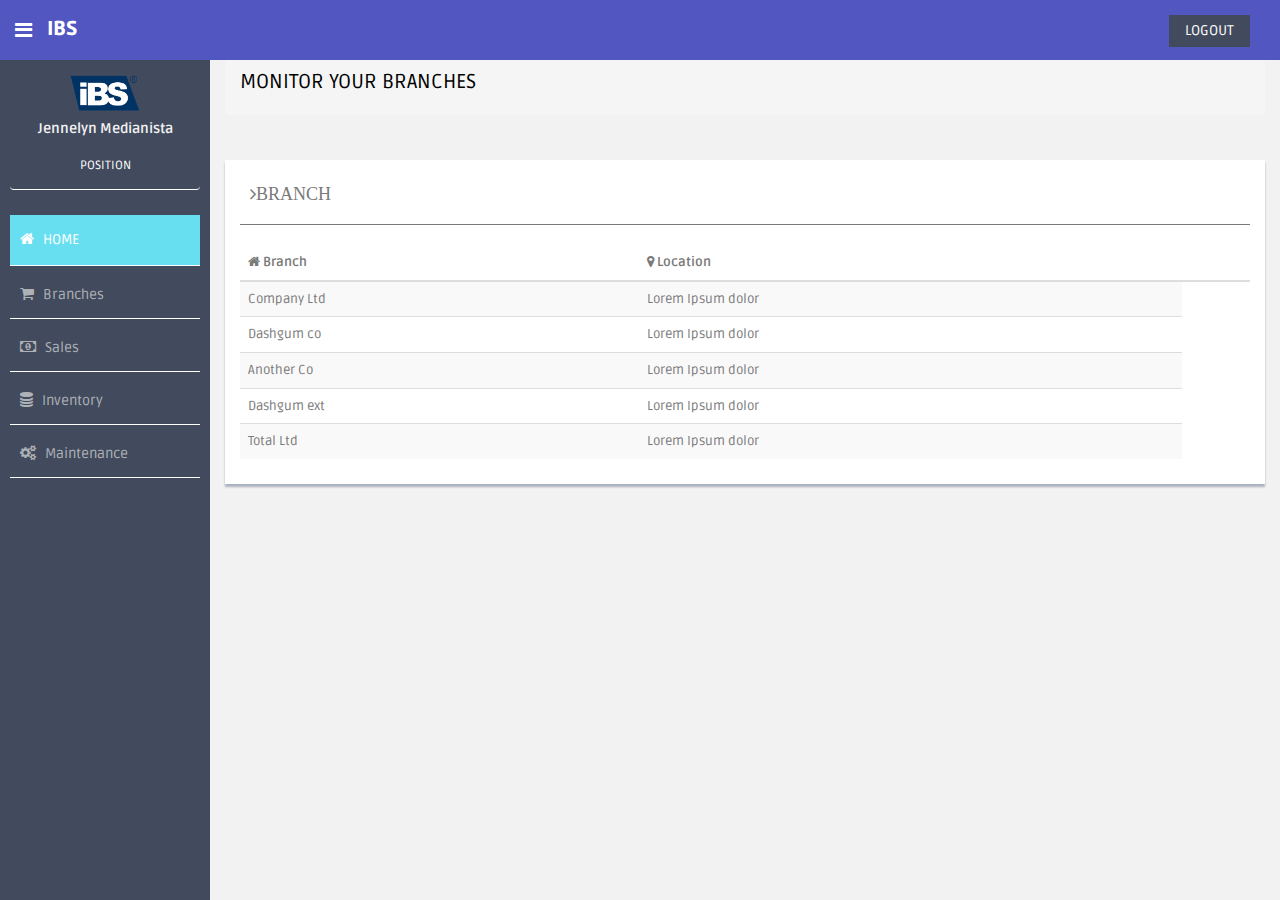
==== commit 0a84e766: "branch" ====
--- a/dashboard2/basic_table.html
+++ b/dashboard2/basic_table.html
@@ -68,15 +68,15 @@
                   </li>
                     
                   <li class="sub-menu">
-                      <a href="javascript:;" data-toggle="tooltip" title="See all your branches" data-placement = "top">
+                      <a href="basic_table.html" data-toggle="tooltip" title="See all your branches" data-placement = "top">
                           <i class="fa fa-shopping-cart"></i>
                           <span>Branches</span>
                       </a>
-                      <ul class="sub">
+                     <!-- <ul class="sub">
                           <li><a  href="basic_table.html">MOA</a></li>
                           <li><a  href="#">MEGAMALL</a></li>
                           <li><a  href="#">GREEN BELT</a></li>
-                      </ul>
+                      </ul> -->
                   </li>
 
                   <li class="sub-menu">
@@ -141,168 +141,88 @@
           <section class="wrapper">
           <div class="breadcrumb"> 
             <!--<h3><i class="fa fa-angle-right"></i> Branch<sub>MOA</sub> </h3>-->
-             <p class="title">BRANCHES >  MOA</p>
+             <p class="title">MONITOR YOUR BRANCHES</p>
           </div>
           	
 				<div class="row">
-				
-	                  <!--<div class="col-md-12">
-	                  	  <div class="content-panel">
-	                  	  	  <h4><i class="fa fa-angle-right"></i> Basic Table</h4>
-	                  	  	  <hr>
-		                      <table class="table">
-		                          <thead>
-		                          <tr>
-		                              <th>#</th>
-		                              <th>First Name</th>
-		                              <th>Last Name</th>
-		                              <th>Username</th>
-		                          </tr>
-		                          </thead>
-		                          <tbody>
-		                          <tr>
-		                              <td>1</td>
-		                              <td>Mark</td>
-		                              <td>Otto</td>
-		                              <td>@mdo</td>
-		                          </tr>
-		                          <tr>
-		                              <td>2</td>
-		                              <td>Jacob</td>
-		                              <td>Thornton</td>
-		                              <td>@fat</td>
-		                          </tr>
-		                          <tr>
-		                              <td>3</td>
-		                              <td>Larry</td>
-		                              <td>the Bird</td>
-		                              <td>@twitter</td>
-		                          </tr>
-		                          </tbody>
-		                      </table>
-	                  	  </div>/content-panel 
-	                  </div>--><!-- /col-md-12 -->
-                  
-	                  <!--<div class="col-md-12 mt">
-	                  	<div class="content-panel">
-	                          <table class="table table-hover">
-	                  	  	  <h4><i class="fa fa-angle-right"></i> Hover Table</h4>
-	                  	  	  <hr>
-	                              <thead>
-	                              <tr>
-	                                  <th>#</th>
-	                                  <th>First Name</th>
-	                                  <th>Last Name</th>
-	                                  <th>Username</th>
-	                              </tr>
-	                              </thead>
-	                              <tbody>
-	                              <tr>
-	                                  <td>1</td>
-	                                  <td>Mark</td>
-	                                  <td>Otto</td>
-	                                  <td>@mdo</td>
-	                              </tr>
-	                              <tr>
-	                                  <td>2</td>
-	                                  <td>Jacob</td>
-	                                  <td>Thornton</td>
-	                                  <td>@fat</td>
-	                              </tr>
-	                              <tr>
-	                                  <td>3</td>
-	                                  <td>Simon</td>
-	                                  <td>Mosa</td>
-	                                  <td>@twitter</td>
-	                              </tr>
-	                              </tbody>
-	                          </table>
-	                  	  </div>/content-panel 
-	                  </div> --><!-- /col-md-12 -->
 				</div><!-- row -->
 
               <div class="row mt">
                   <div class="col-md-12">
-                      <div class="content-panel">
+                      <div class="content-panel col-md-12">
                           <table class="table table-striped table-advance table-hover">
-	                  	  	  <h4><i class="fa fa-angle-right"></i> MOA</h4>
+	                  	  	  <h4><i class="fa fa-angle-right">BRANCH</i> </h4>
 	                  	  	  <hr>
                               <thead>
                               <tr>
-                                  <th><i class="fa fa-bullhorn"></i> Company</th>
-                                  <th class="hidden-phone"><i class="fa fa-question-circle"></i> Descrition</th>
-                                  <th><i class="fa fa-bookmark"></i> Profit</th>
-                                  <th><i class=" fa fa-edit"></i> Status</th>
+                                  <th><i class="fa fa-home"></i> Branch</th>
+                                  <th class="hidden-phone"><i class="fa fa-map-marker"></i> Location</th>
+                                  <!--<th><i class="fa fa-bookmark"></i> Profit</th>
+                                  <th><i class=" fa fa-edit"></i> Status</th>-->
                                   <th></th>
                               </tr>
                               </thead>
                               <tbody>
                               <tr>
-                                  <td><a href="basic_table.html#">Company Ltd</a></td>
-                                  <td class="hidden-phone">Lorem Ipsum dolor</td>
-                                  <td>12000.00$ </td>
+                                  <td>Company Ltd</td>
+                                  <td class="hidden-phone">Lorem Ipsum dolor</td>
+                                  <!--<td>12000.00$ </td>
                                   <td><span class="label label-info label-mini">Due</span></td>
                                   <td>
                                       <button class="btn btn-success btn-xs"><i class="fa fa-check"></i></button>
                                       <button class="btn btn-primary btn-xs"><i class="fa fa-pencil"></i></button>
                                       <button class="btn btn-danger btn-xs"><i class="fa fa-trash-o "></i></button>
+                                  </td>-->
+                              </tr>
+                              <tr>
+                                  <td>
+                                          Dashgum co
                                   </td>
-                              </tr>
-                              <tr>
-                                  <td>
-                                      <a href="basic_table.html#">
-                                          Dashgum co
-                                      </a>
+                                  <td class="hidden-phone">Lorem Ipsum dolor</td>
+                                 <!-- <td>17900.00$ </td>
+                                  <td><span class="label label-warning label-mini">Due</span></td>
+                                  <td>
+                                      <button class="btn btn-success btn-xs"><i class="fa fa-check"></i></button>
+                                      <button class="btn btn-primary btn-xs"><i class="fa fa-pencil"></i></button>
+                                      <button class="btn btn-danger btn-xs"><i class="fa fa-trash-o "></i></button>
+                                  </td>-->
+                              </tr>
+                              <tr>
+                                  <td>
+                                          Another Co
                                   </td>
                                   <td class="hidden-phone">Lorem Ipsum dolor</td>
-                                  <td>17900.00$ </td>
+                                  <!--<td>14400.00$ </td>
+                                  <td><span class="label label-success label-mini">Paid</span></td>
+                                  <td>
+                                      <button class="btn btn-success btn-xs"><i class="fa fa-check"></i></button>
+                                      <button class="btn btn-primary btn-xs"><i class="fa fa-pencil"></i></button>
+                                      <button class="btn btn-danger btn-xs"><i class="fa fa-trash-o "></i></button>
+                                  </td>-->
+                              </tr>
+                              <tr>
+                                  <td>
+                                    Dashgum ext
+                                  </td>
+                                  <td class="hidden-phone">Lorem Ipsum dolor</td>
+                                 <!-- <td>22000.50$ </td>
+                                  <td><span class="label label-success label-mini">Paid</span></td>
+                                  <td>
+                                      <button class="btn btn-success btn-xs"><i class="fa fa-check"></i></button>
+                                      <button class="btn btn-primary btn-xs"><i class="fa fa-pencil"></i></button>
+                                      <button class="btn btn-danger btn-xs"><i class="fa fa-trash-o "></i></button>
+                                  </td> -->
+                              </tr>
+                              <tr>
+                                  <td>Total Ltd </td>
+                                  <td class="hidden-phone">Lorem Ipsum dolor</td>
+                                  <!--<td>12120.00$ </td>
                                   <td><span class="label label-warning label-mini">Due</span></td>
                                   <td>
                                       <button class="btn btn-success btn-xs"><i class="fa fa-check"></i></button>
                                       <button class="btn btn-primary btn-xs"><i class="fa fa-pencil"></i></button>
                                       <button class="btn btn-danger btn-xs"><i class="fa fa-trash-o "></i></button>
-                                  </td>
-                              </tr>
-                              <tr>
-                                  <td>
-                                      <a href="basic_table.html#">
-                                          Another Co
-                                      </a>
-                                  </td>
-                                  <td class="hidden-phone">Lorem Ipsum dolor</td>
-                                  <td>14400.00$ </td>
-                                  <td><span class="label label-success label-mini">Paid</span></td>
-                                  <td>
-                                      <button class="btn btn-success btn-xs"><i class="fa fa-check"></i></button>
-                                      <button class="btn btn-primary btn-xs"><i class="fa fa-pencil"></i></button>
-                                      <button class="btn btn-danger btn-xs"><i class="fa fa-trash-o "></i></button>
-                                  </td>
-                              </tr>
-                              <tr>
-                                  <td>
-                                      <a href="basic_table.html#">
-                                          Dashgum ext
-                                      </a>
-                                  </td>
-                                  <td class="hidden-phone">Lorem Ipsum dolor</td>
-                                  <td>22000.50$ </td>
-                                  <td><span class="label label-success label-mini">Paid</span></td>
-                                  <td>
-                                      <button class="btn btn-success btn-xs"><i class="fa fa-check"></i></button>
-                                      <button class="btn btn-primary btn-xs"><i class="fa fa-pencil"></i></button>
-                                      <button class="btn btn-danger btn-xs"><i class="fa fa-trash-o "></i></button>
-                                  </td>
-                              </tr>
-                              <tr>
-                                  <td><a href="basic_table.html#">Total Ltd</a></td>
-                                  <td class="hidden-phone">Lorem Ipsum dolor</td>
-                                  <td>12120.00$ </td>
-                                  <td><span class="label label-warning label-mini">Due</span></td>
-                                  <td>
-                                      <button class="btn btn-success btn-xs"><i class="fa fa-check"></i></button>
-                                      <button class="btn btn-primary btn-xs"><i class="fa fa-pencil"></i></button>
-                                      <button class="btn btn-danger btn-xs"><i class="fa fa-trash-o "></i></button>
-                                  </td>
+                                  </td>-->
                               </tr>
                               </tbody>
                           </table>
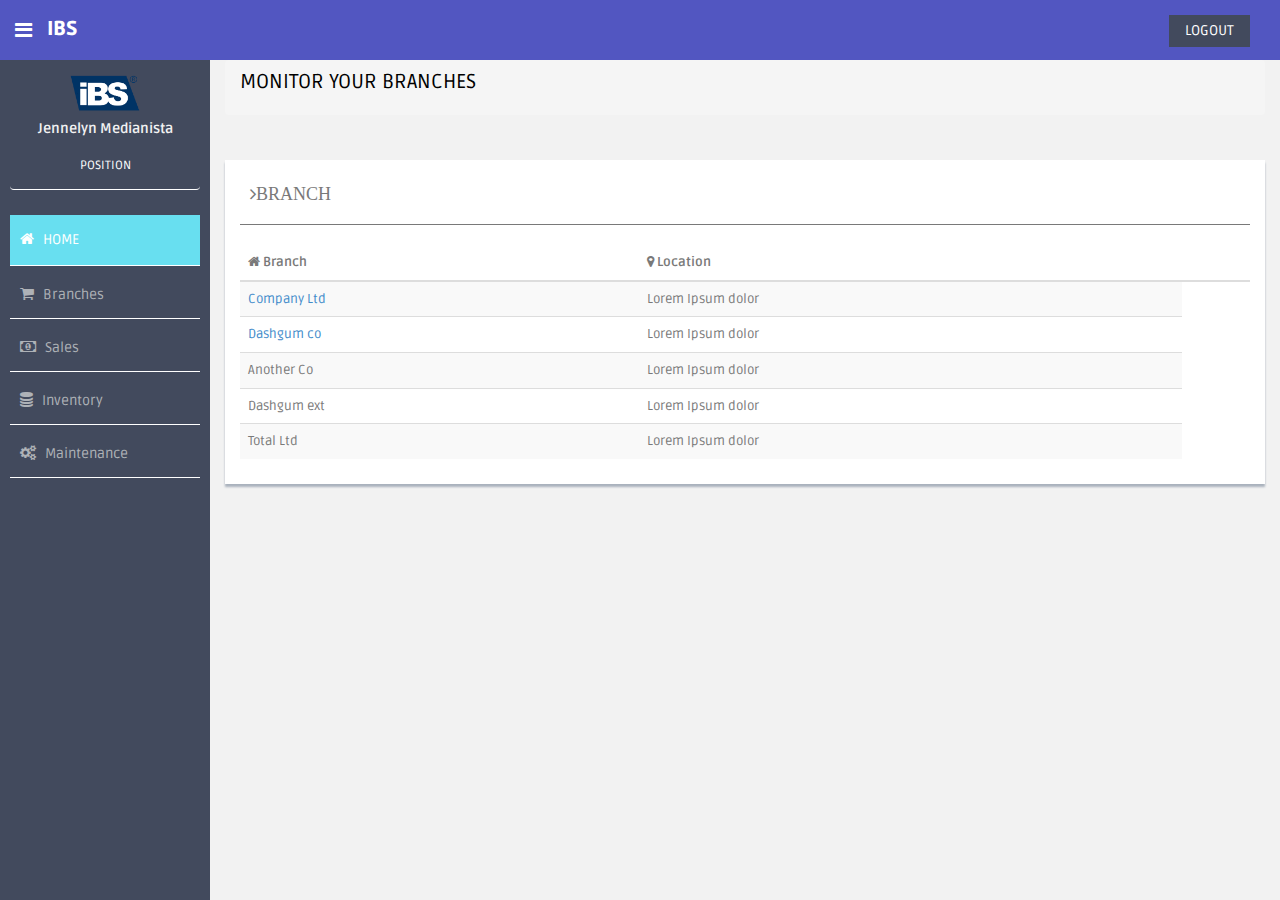
==== commit 25e78e5e: "adding" ====
--- a/dashboard2/basic_table.html
+++ b/dashboard2/basic_table.html
@@ -164,7 +164,7 @@
                               </thead>
                               <tbody>
                               <tr>
-                                  <td>Company Ltd</td>
+                                  <td><a  data-toggle="modal" data-target="#myAmount" style="cursor:pointer">Company Ltd</a></td>
                                   <td class="hidden-phone">Lorem Ipsum dolor</td>
                                   <!--<td>12000.00$ </td>
                                   <td><span class="label label-info label-mini">Due</span></td>
@@ -176,7 +176,7 @@
                               </tr>
                               <tr>
                                   <td>
-                                          Dashgum co
+                                        <a data-toggle = "modal" data-target = "#my1Amount" style="cursor:pointer">Dashgum co</a>  
                                   </td>
                                   <td class="hidden-phone">Lorem Ipsum dolor</td>
                                  <!-- <td>17900.00$ </td>
@@ -229,6 +229,73 @@
                       </div><!-- /content-panel -->
                   </div><!-- /col-md-12 -->
               </div><!-- /row -->
+
+               <!-- Modal -->
+                    <div id="myAmount" class="modal fade" role="dialog">
+                <div class="modal-dialog">
+                   <!-- Modal content-->
+                    <div class="modal-content">
+                     <div class="modal-header" >
+                      <!-- <button type="button" class="close" data-dismiss="modal">&times;</button> -->
+                       <h4 class="modal-title">Company ltd</h4>
+                      </div>
+                      <div class="modal-body">
+                        <table class="table table-striped table-advance table-hover">
+                          <thead>
+                              <tr>
+                                  <th><i class="fa fa-money"></i> Sales </th>
+                                  <!--<th class="hidden-phone"><i class="fa fa-map-marker"></i></th>
+                                  <th><i class="fa fa-bookmark"></i> Profit</th>
+                                  <th><i class=" fa fa-edit"></i> Status</th>-->
+                              </tr>
+                              </thead>
+                              <tbody>
+                                <tr>
+                                  <th>Date</th>
+                                  <th>Profit</th>
+                                </tr>
+                              </tbody>
+                        </table>
+                      </div>
+                    <div class="modal-footer">
+                   <button type="button" class="btn btn-default" data-dismiss="modal">Close</button>
+                  </div>
+                </div>
+              </div>
+            </div>
+            <div id="my1Amount" class="modal fade" role="dialog">
+                <div class="modal-dialog">
+                   <!-- Modal content-->
+                    <div class="modal-content">
+                     <div class="modal-header" >
+                      <!-- <button type="button" class="close" data-dismiss="modal">&times;</button> -->
+                       <h4 class="modal-title">Dashgum Co</h4>
+                      </div>
+                      <div class="modal-body">
+                        <table class="table table-striped table-advance table-hover">
+                          <thead>
+                              <tr>
+                                  <th><i class="fa fa-money"></i> Sales </th>
+                                  <!--<th class="hidden-phone"><i class="fa fa-map-marker"></i></th>
+                                  <th><i class="fa fa-bookmark"></i> Profit</th>
+                                  <th><i class=" fa fa-edit"></i> Status</th>-->
+                              </tr>
+                              </thead>
+                              <tbody>
+                                <tr>
+                                  <th>Date</th>
+                                  <th>Profit</th>
+                                </tr>
+                              </tbody>
+                        </table>
+                      </div>
+                    <div class="modal-footer">
+                   <button type="button" class="btn btn-default" data-dismiss="modal">Close</button>
+                  </div>
+                </div>
+              </div>
+            </div>
+
 
 		</section><! --/wrapper -->
       </section><!-- /MAIN CONTENT -->
--- a/dashboard2/assets/css/style.css
+++ b/dashboard2/assets/css/style.css
@@ -2345,4 +2345,5 @@
     margin-top: -65px;
     margin-right: 35px;
     margin-left: 35px;
+    border-radius: 0px;
 }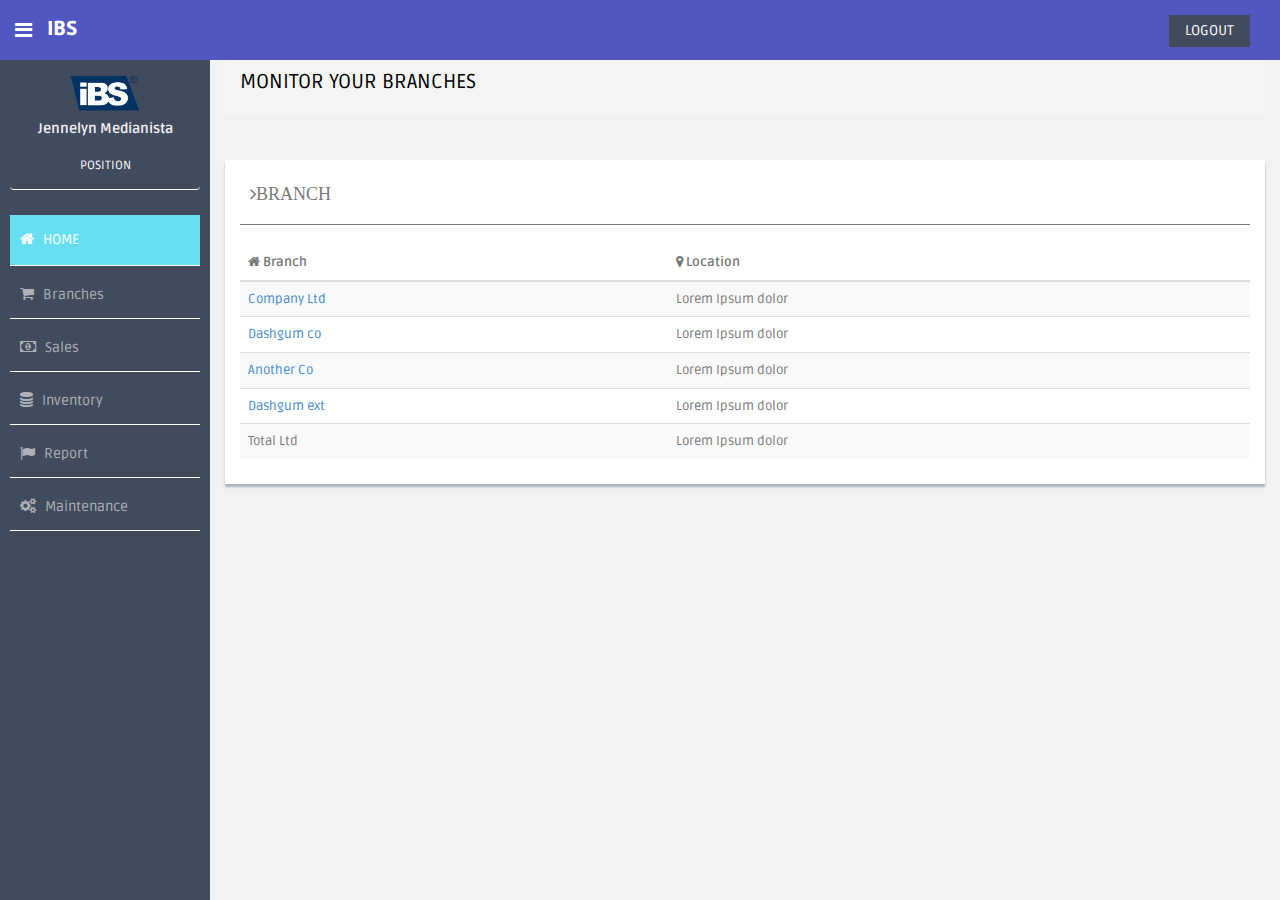
==== commit efe09a75: "add some fuck" ====
--- a/dashboard2/basic_table.html
+++ b/dashboard2/basic_table.html
@@ -91,9 +91,16 @@
                       </ul>
                   </li>
                   <li class="sub-menu">
-                      <a href="javascript:;" data-toggle="tooltip" title="Monitor your stocks" data-placement = "top">
+                      <a href="inventory.html" data-toggle="tooltip" title="Monitor your stocks" data-placement = "top">
                           <i class="fa fa-database"></i>
                           <span>Inventory</span>
+                      </a>
+                      
+                  </li>
+                  <li class="sub-menu">
+                      <a href="#" data-toggle="tooltip" title="View your Reports" data-placement = "top">
+                          <i class="fa fa-flag"></i>
+                          <span>Report</span>
                       </a>
                       
                   </li>
@@ -150,82 +157,47 @@
               <div class="row mt">
                   <div class="col-md-12">
                       <div class="content-panel col-md-12">
-                          <table class="table table-striped table-advance table-hover">
-	                  	  	  <h4><i class="fa fa-angle-right">BRANCH</i> </h4>
-	                  	  	  <hr>
+                      <div class="table-responsive">
+                         <table class="table table-striped table-advance table-hover">
+                            <h4><i class="fa fa-angle-right">BRANCH</i> </h4>
+                            <hr>
                               <thead>
                               <tr>
                                   <th><i class="fa fa-home"></i> Branch</th>
-                                  <th class="hidden-phone"><i class="fa fa-map-marker"></i> Location</th>
-                                  <!--<th><i class="fa fa-bookmark"></i> Profit</th>
-                                  <th><i class=" fa fa-edit"></i> Status</th>-->
-                                  <th></th>
+                                  <th ><i class="fa fa-map-marker"></i> Location</th>
                               </tr>
                               </thead>
                               <tbody>
                               <tr>
                                   <td><a  data-toggle="modal" data-target="#myAmount" style="cursor:pointer">Company Ltd</a></td>
-                                  <td class="hidden-phone">Lorem Ipsum dolor</td>
-                                  <!--<td>12000.00$ </td>
-                                  <td><span class="label label-info label-mini">Due</span></td>
-                                  <td>
-                                      <button class="btn btn-success btn-xs"><i class="fa fa-check"></i></button>
-                                      <button class="btn btn-primary btn-xs"><i class="fa fa-pencil"></i></button>
-                                      <button class="btn btn-danger btn-xs"><i class="fa fa-trash-o "></i></button>
-                                  </td>-->
+                                  <td >Lorem Ipsum dolor</td>
                               </tr>
                               <tr>
                                   <td>
                                         <a data-toggle = "modal" data-target = "#my1Amount" style="cursor:pointer">Dashgum co</a>  
                                   </td>
-                                  <td class="hidden-phone">Lorem Ipsum dolor</td>
-                                 <!-- <td>17900.00$ </td>
-                                  <td><span class="label label-warning label-mini">Due</span></td>
+                                  <td >Lorem Ipsum dolor</td>
+                              </tr>
+                              <tr>
                                   <td>
-                                      <button class="btn btn-success btn-xs"><i class="fa fa-check"></i></button>
-                                      <button class="btn btn-primary btn-xs"><i class="fa fa-pencil"></i></button>
-                                      <button class="btn btn-danger btn-xs"><i class="fa fa-trash-o "></i></button>
-                                  </td>-->
+                                      <a data-toggle = "modal" data-target = "#my2Amount" style="cursor:pointer">Another Co</a>
+                                  </td>
+                                  <td >Lorem Ipsum dolor</td>
                               </tr>
                               <tr>
                                   <td>
-                                          Another Co
+                                    <a data-toggle = "modal" data-target = "#my3Amount" style="cursor:pointer">Dashgum ext</a>
                                   </td>
-                                  <td class="hidden-phone">Lorem Ipsum dolor</td>
-                                  <!--<td>14400.00$ </td>
-                                  <td><span class="label label-success label-mini">Paid</span></td>
-                                  <td>
-                                      <button class="btn btn-success btn-xs"><i class="fa fa-check"></i></button>
-                                      <button class="btn btn-primary btn-xs"><i class="fa fa-pencil"></i></button>
-                                      <button class="btn btn-danger btn-xs"><i class="fa fa-trash-o "></i></button>
-                                  </td>-->
-                              </tr>
-                              <tr>
-                                  <td>
-                                    Dashgum ext
-                                  </td>
-                                  <td class="hidden-phone">Lorem Ipsum dolor</td>
-                                 <!-- <td>22000.50$ </td>
-                                  <td><span class="label label-success label-mini">Paid</span></td>
-                                  <td>
-                                      <button class="btn btn-success btn-xs"><i class="fa fa-check"></i></button>
-                                      <button class="btn btn-primary btn-xs"><i class="fa fa-pencil"></i></button>
-                                      <button class="btn btn-danger btn-xs"><i class="fa fa-trash-o "></i></button>
-                                  </td> -->
+                                  <td >Lorem Ipsum dolor</td>
                               </tr>
                               <tr>
                                   <td>Total Ltd </td>
-                                  <td class="hidden-phone">Lorem Ipsum dolor</td>
-                                  <!--<td>12120.00$ </td>
-                                  <td><span class="label label-warning label-mini">Due</span></td>
-                                  <td>
-                                      <button class="btn btn-success btn-xs"><i class="fa fa-check"></i></button>
-                                      <button class="btn btn-primary btn-xs"><i class="fa fa-pencil"></i></button>
-                                      <button class="btn btn-danger btn-xs"><i class="fa fa-trash-o "></i></button>
-                                  </td>-->
+                                  <td >Lorem Ipsum dolor</td>
                               </tr>
                               </tbody>
                           </table>
+                      </div>
+                         
                       </div><!-- /content-panel -->
                   </div><!-- /col-md-12 -->
               </div><!-- /row -->
@@ -244,9 +216,6 @@
                           <thead>
                               <tr>
                                   <th><i class="fa fa-money"></i> Sales </th>
-                                  <!--<th class="hidden-phone"><i class="fa fa-map-marker"></i></th>
-                                  <th><i class="fa fa-bookmark"></i> Profit</th>
-                                  <th><i class=" fa fa-edit"></i> Status</th>-->
                               </tr>
                               </thead>
                               <tbody>
@@ -276,9 +245,64 @@
                           <thead>
                               <tr>
                                   <th><i class="fa fa-money"></i> Sales </th>
-                                  <!--<th class="hidden-phone"><i class="fa fa-map-marker"></i></th>
-                                  <th><i class="fa fa-bookmark"></i> Profit</th>
-                                  <th><i class=" fa fa-edit"></i> Status</th>-->
+                              </tr>
+                              </thead>
+                              <tbody>
+                                <tr>
+                                  <th>Date</th>
+                                  <th>Profit</th>
+                                </tr>
+                              </tbody>
+                        </table>
+                      </div>
+                    <div class="modal-footer">
+                   <button type="button" class="btn btn-default" data-dismiss="modal">Close</button>
+                  </div>
+                </div>
+              </div>
+            </div>
+                 <div id="my2Amount" class="modal fade" role="dialog">
+                <div class="modal-dialog">
+                   <!-- Modal content-->
+                    <div class="modal-content">
+                     <div class="modal-header" >
+                      <!-- <button type="button" class="close" data-dismiss="modal">&times;</button> -->
+                       <h4 class="modal-title">Another Co</h4>
+                      </div>
+                      <div class="modal-body">
+                        <table class="table table-striped table-advance table-hover">
+                          <thead>
+                              <tr>
+                                  <th><i class="fa fa-money"></i> Sales </th>
+                              </tr>
+                              </thead>
+                              <tbody>
+                                <tr>
+                                  <th>Date</th>
+                                  <th>Profit</th>
+                                </tr>
+                              </tbody>
+                        </table>
+                      </div>
+                    <div class="modal-footer">
+                   <button type="button" class="btn btn-default" data-dismiss="modal">Close</button>
+                  </div>
+                </div>
+              </div>
+            </div>
+                 <div id="my3Amount" class="modal fade" role="dialog">
+                <div class="modal-dialog">
+                   <!-- Modal content-->
+                    <div class="modal-content">
+                     <div class="modal-header" >
+                      <!-- <button type="button" class="close" data-dismiss="modal">&times;</button> -->
+                       <h4 class="modal-title">Dashgum Ext</h4>
+                      </div>
+                      <div class="modal-body">
+                        <table class="table table-striped table-advance table-hover">
+                          <thead>
+                              <tr>
+                                  <th><i class="fa fa-money"></i> Sales </th>
                               </tr>
                               </thead>
                               <tbody>
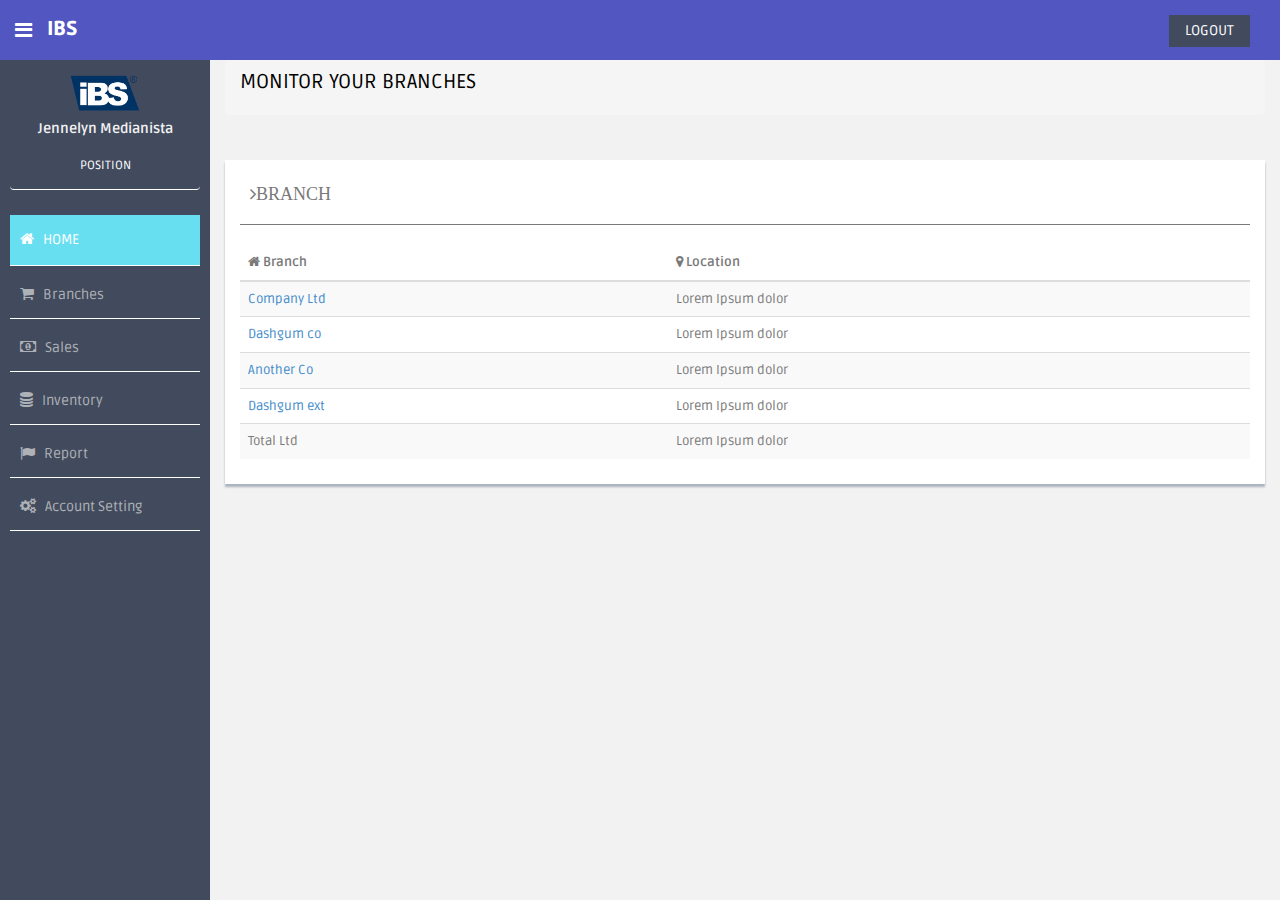
==== commit 7aab9fcf: "Account setting view added" ====
--- a/dashboard2/basic_table.html
+++ b/dashboard2/basic_table.html
@@ -107,10 +107,10 @@
                   <li class="sub-menu">
                       <a href="javascript:;" data-toggle="tooltip" title="Modify your account" data-placement = "top">
                           <i class="fa fa-cogs"></i>
-                          <span>Maintenance</span>
+                          <span>Account Setting</span>
                       </a>
                       <ul class="sub">
-                          <li><a  href="#">User</a></li>
+                            <li><a  href="setting.html" class="fa fa-user">User</a></li>
                       </ul>
                   </li> 
                   <!--<li class="sub-menu">
--- a/dashboard2/assets/css/style.css
+++ b/dashboard2/assets/css/style.css
@@ -249,7 +249,7 @@
     padding-left: 32px;
 }
 
-#sidebar .sub-menu > .sub li:last-child {
+#sidebar .sub-menu > .sub a > li:last-child {
     padding-bottom: 10px;
 }
 
@@ -293,6 +293,7 @@
 
 #sidebar > ul > li.active > ul.sub, #sidebar > ul > li > ul.sub > li > a {
     display: block;
+    margin-bottom: 10px;
 }
 
 ul.sidebar-menu li ul.sub li{
@@ -410,7 +411,8 @@
 .header {
     position: fixed;
     left: 0;
-    right: 0;
+    top: 0;
+    width: 100%;
     z-index: 1002;
 }
 
@@ -2346,4 +2348,7 @@
     margin-right: 35px;
     margin-left: 35px;
     border-radius: 0px;
+}
+.indicator{
+    font-size: 24px;
 }